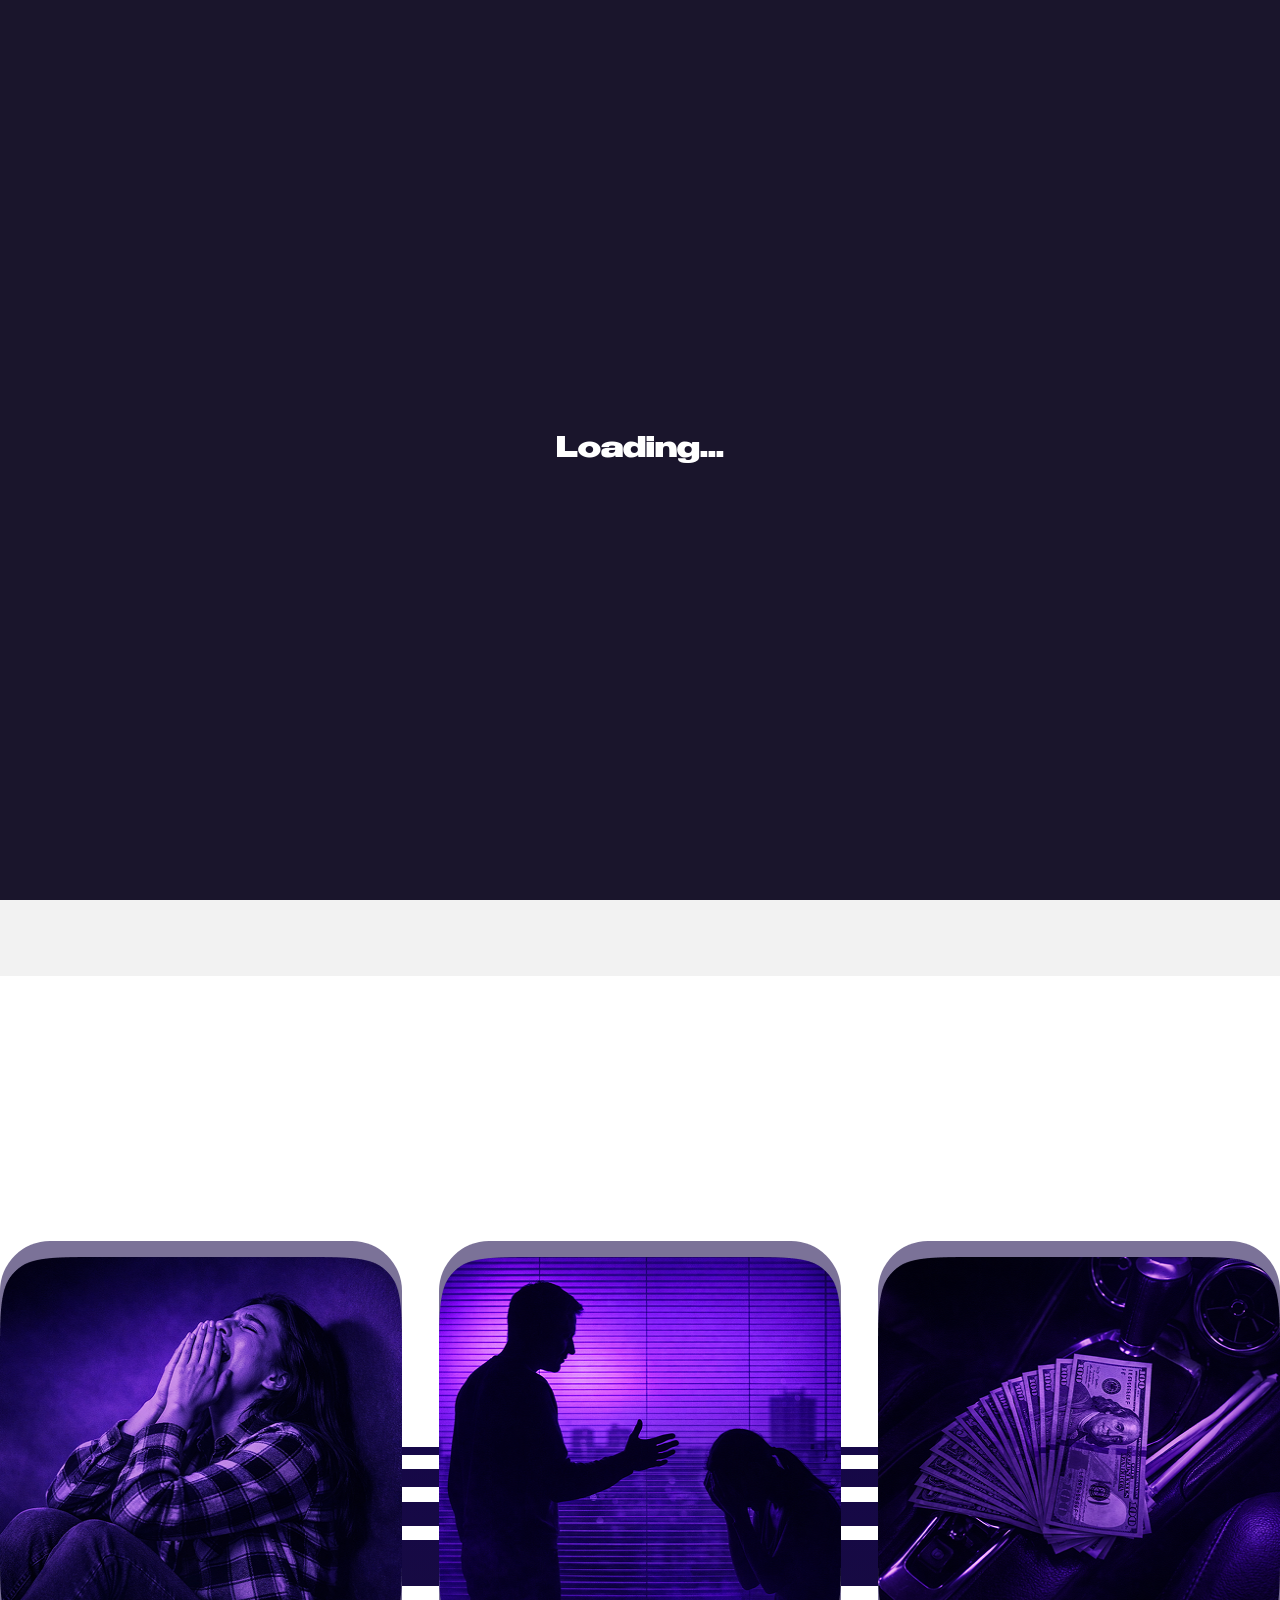
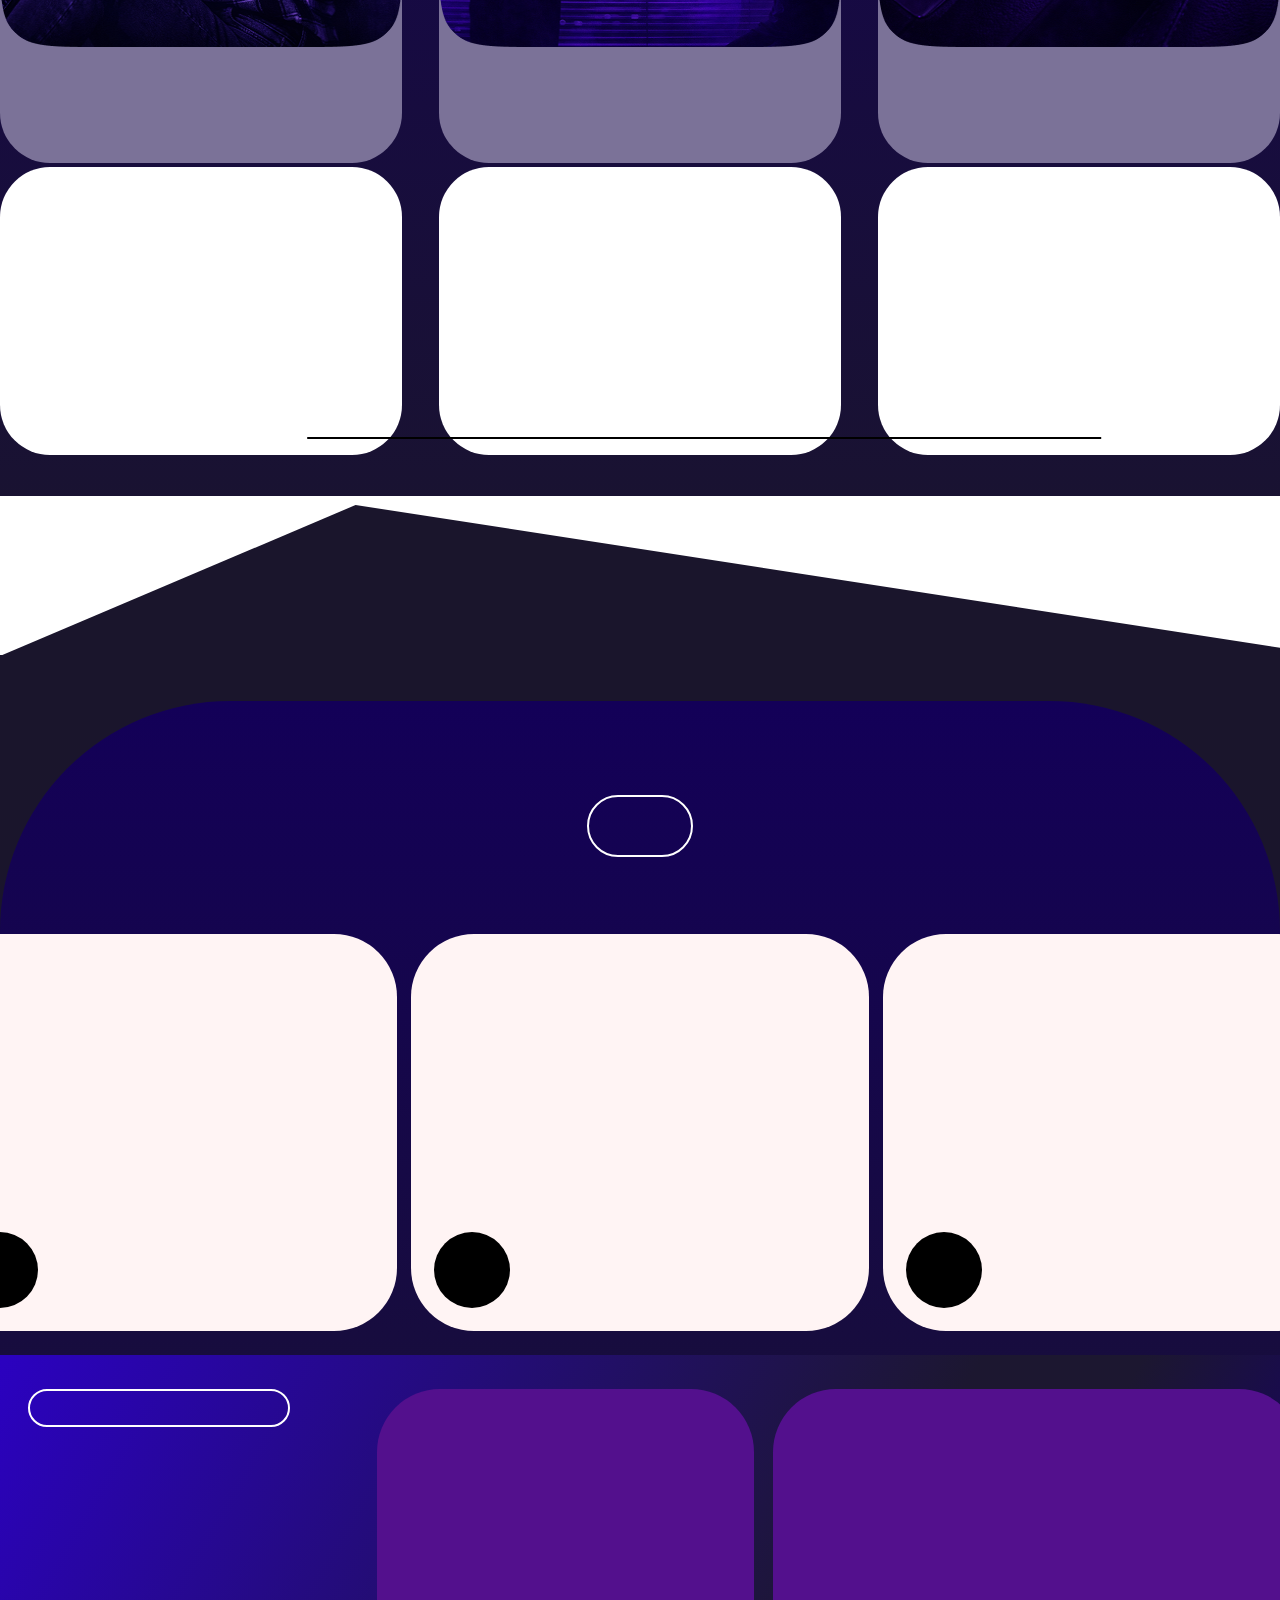
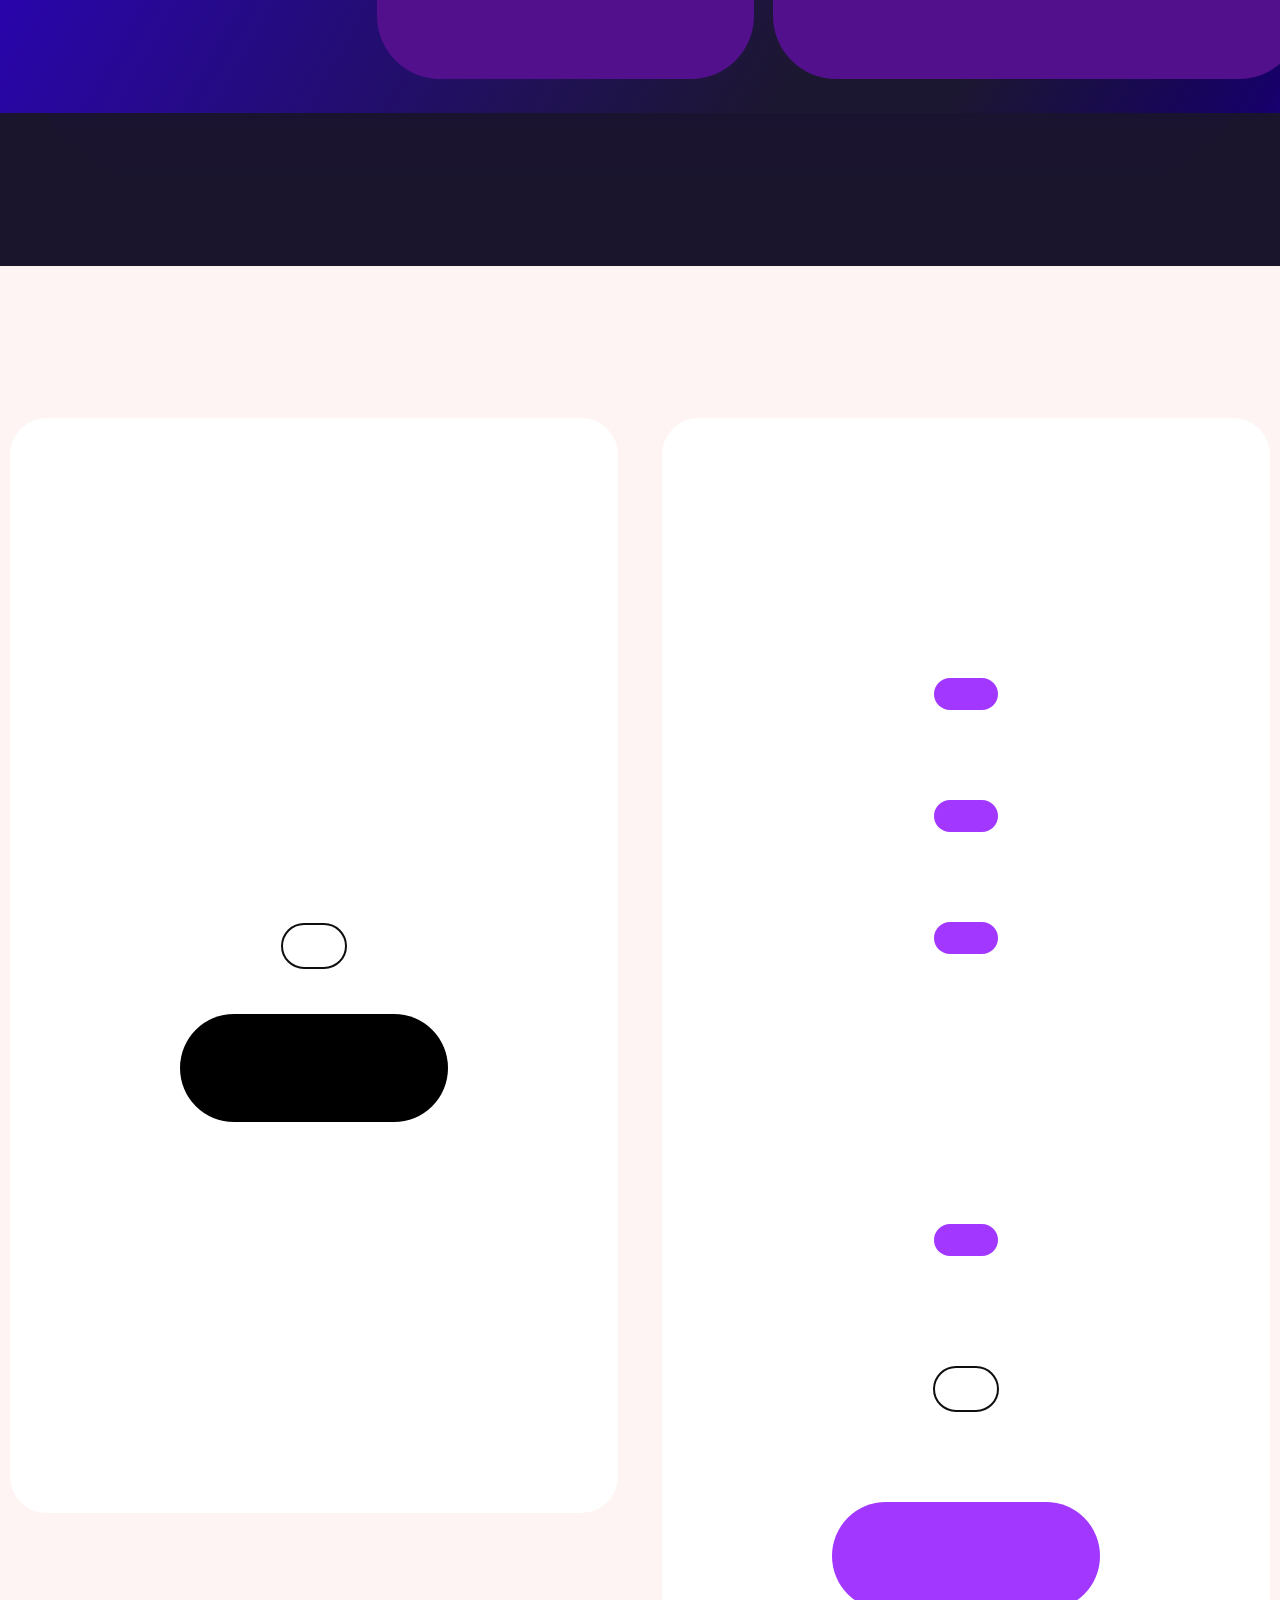
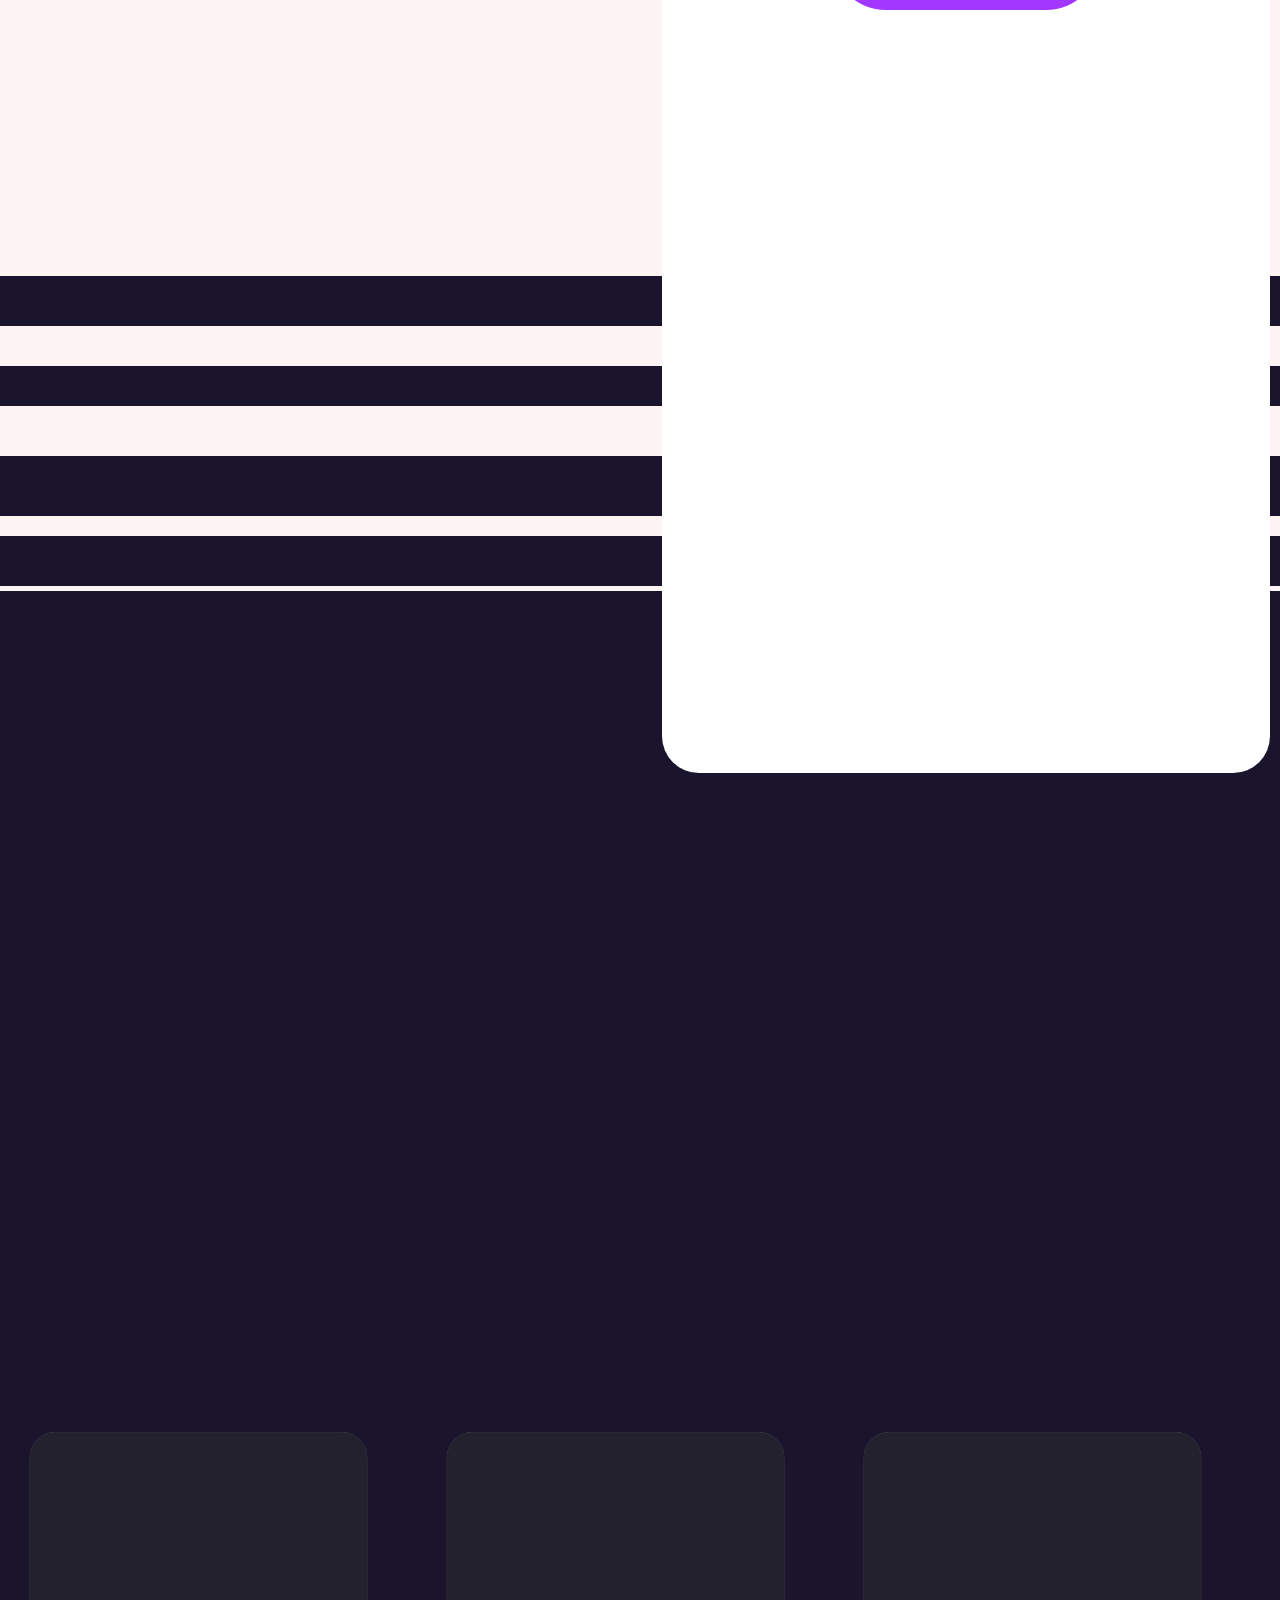
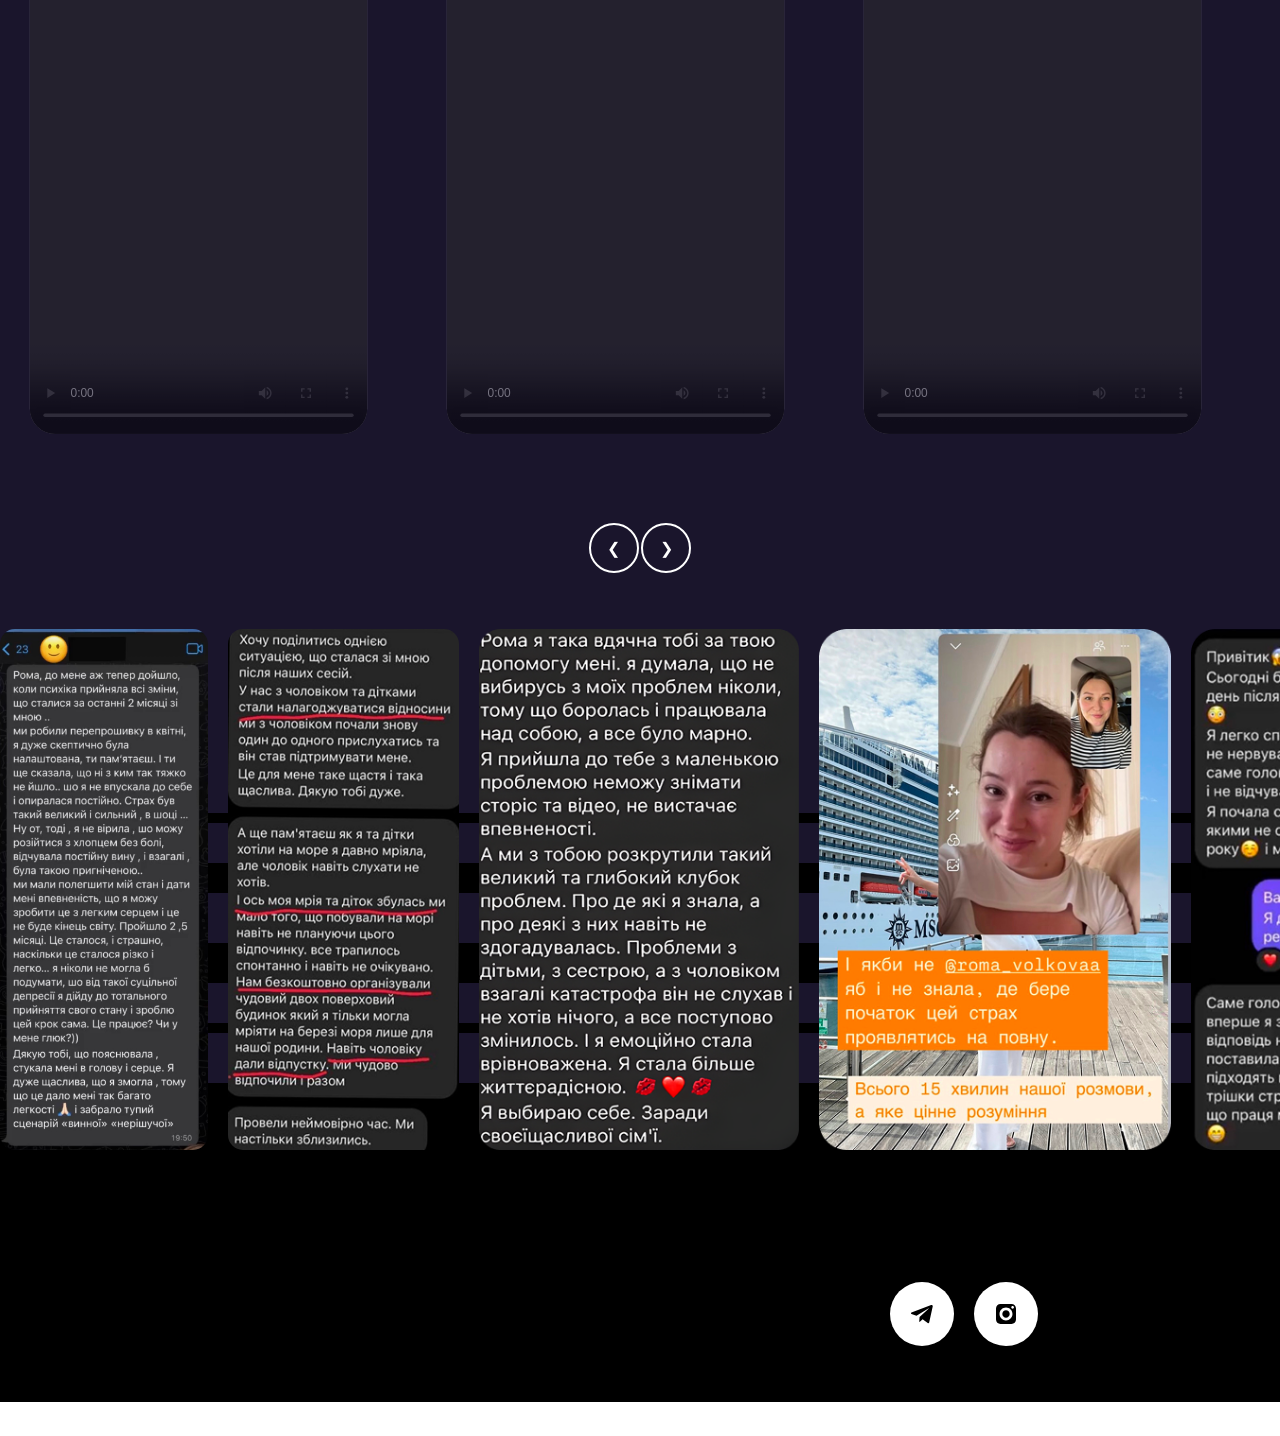
==== public/index.html @ 22ad7d25 "first commit" ====
<!doctype html>
<html>
  <head>
    <meta charset="UTF-8" />
    <title>Home</title>
    <meta name="viewport" content="width=device-width, initial-scale=1.0" />
    <link rel="stylesheet" href="./css/style.css" />
  </head>
  <body data-page="home">
    <div id="preloader">
      <div class="loader"></div>
      <!-- <p class="nickname">- Product by @tbhate</p> -->
    </div>

    <script src="/js/text.js"></script>

    <header>
      <section id="main" class="header-nav">
        <ul class="header-list">
          <li class="active">
            <a href="#main"><p data-key="h1"></p></a>
          </li>
          <li>
            <a href="#who"><p data-key="h2"></p></a>
          </li>
          <li>
            <a href="#what"><p data-key="h3"></p></a>
          </li>
          <li>
            <a href="#format"><p data-key="h4"></p></a>
          </li>
          <li>
            <a href="#gallery"><p data-key="h5"></p></a>
          </li>
          <li class="nav-mobile">
            <a href="#main"><img src="./image/mobile-icon.svg" alt="" /></a>
          </li>
          <li class="mobile-burger">
            <button id="burger-btn"></button>
          </li>
        </ul>
        <!--  -->
        <div class="mobile-menu" id="mobile-menu">
          <div class="mobile-menu-content">
            <nav>
              <ul class="burger-list">
                <li class="burger-main">
                  <a class="burger-logo" href="#main"
                    ><img src="./image/mobile-icon.svg" alt=""
                  /></a>
                  <button class="close-btn" id="close-btn">✕</button>
                </li>
                <li class="burger-active">
                  <a href="#main"><p data-key="h1"></p></a>
                </li>
                <li>
                  <a href="#who"><p data-key="h2"></p></a>
                </li>
                <li>
                  <a href="#what"><p data-key="h3"></p></a>
                </li>
                <li>
                  <a href="#format"><p data-key="h4"></p></a>
                </li>
                <li>
                  <a href="#gallery"><p data-key="h5"></p></a>
                </li>
                <li class="burger-btnt">
                  <a class="burger-arrow"  href="#">
                    <img src="./image/burger-arrow.svg" alt="" />
                  </a>
                  <p>Почати 3-денний старт</p>
                </li>
                <li class="burger-link">
                  <div>
                    <p></p>
                    <p></p>
                  </div>
                  
                </li>
              </ul>
            </nav>
          </div>
        </div>
        <!--  -->
        <ul class="header-second-list">
          <li>
            <a href="https://t.me/romochka11">
              <img src="./image/telegram.svg" alt="" />
            </a>
          </li>
          <li>
            <a href="https://www.instagram.com/r__volkova">
              <img src="./image/insta.svg" alt="" />
            </a>
          </li>
        </ul>
      </section>
      <section class="main-sect">
        <div class="main-num">
          <div class="left-text">
            <p class="main-number" data-key="m1"></p>
            <p class="main-text" data-key="m2"></p>
          </div>
          <div class="right-text">
            <p class="main-number" data-key="m3"></p>
            <p class="main-text" data-key="m4"></p>
          </div>
        </div>
        <div class="main-rightblock">
          <div class="right-arrow">
            <img src="./image/arrow.svg" alt="" />
          </div>
          <p class="rg-text" data-key="m5"></p>
          <p class="rg-mun" data-key="m6"></p>
        </div>
        <div class="main-block-text">
          <h2 data-key="m7"></h2>
          <div class="main-first-text">
            <p class="main-f-text" data-key="m8"></p>
            <p class="main-s-text" data-key="m11"></p>
          </div>
          <div>
            <span class="main-line"></span>
            <p class="main-f2-text" data-key="m9"></p>
          </div>
          <p class="main-small-text" data-key="m10"></p>
        </div>
        <!--  mobile -->
        <img class="main-mobile-img" src="./image/mobile-bg.png" alt="" />
        <div class="main-mob-block">
          <p>01</p>
          <h2>Ти живеш так, як мислиш</h2>
          <p>02</p>
          <h2>
            Хочеш іншу реальність — <br />
            зміни мислення
          </h2>
          <div class="main-mob-line">
            <img src="./image/arrow.svg" alt="" />
          </div>
          <p class="main-mob-text">Почати 3-денний старт</p>
        </div>
        <p class="main-mob-s-text">
          <span> Наставництво з Ромою </span>змінює<br />
          корінь підсвідомої програми. <br />
          Відчуй зміни <span>вже протягом 3 днів.</span>
        </p>
        <!-- mobile -->
      </section>
    </header>
    <main>
      <section id="who" class="who">
        <div>
          <h2 class="who-main-text text left" data-key="s1"></h2>
          <h2 class="who-main-text-s text right" data-key="s2"></h2>
        </div>
        <div class="desctop">
          <div class="who-card-list">
            <div class="who-card">
              <img src="./image/card-1.png" alt="" />
              <div class="who-text-card">
                <p class="who-card-num" data-key="b1"></p>
                <p class="who-card-text" data-key="b2"></p>
              </div>
            </div>
            <div class="who-card">
              <img src="./image/card-2.png" alt="" />
              <div class="who-text-card">
                <p class="who-card-num" data-key="b3"></p>
                <p class="who-card-text" data-key="b4"></p>
              </div>
            </div>
            <div class="who-card">
              <img src="./image/card-3.png" alt="" />
              <div class="who-text-card">
                <p class="who-card-num" data-key="b5"></p>
                <p class="who-card-text" data-key="b6"></p>
              </div>
            </div>
          </div>
          <div class="who-seccard-list">
            <div class="who-seccard">
              <p data-key="b11"></p>
              <p data-key="b12"></p>
              <p data-key="b13"></p>
              <p data-key="b14"></p>
              <p data-key="b15"></p>
              <p data-key="b16"></p>
            </div>
            <div class="who-seccard">
              <p data-key="b21"></p>
              <p data-key="b22"></p>
              <p data-key="b23"></p>
              <p data-key="b24"></p>
              <p data-key="b25"></p>
              <p data-key="b26"></p>
            </div>
            <div class="who-seccard">
              <p data-key="b31"></p>
              <p data-key="b32"></p>
              <p data-key="b33"></p>
              <p data-key="b34"></p>
              <p data-key="b35"></p>
              <p data-key="b36"></p>
              <p data-key="b37"></p>
            </div>
          </div>
        </div>
        <!--  -->

        <div class="carousel">
          <div class="carousel-track">
            <div class="card">
              <div class="carusel-up">
                <img src="./image/card-1.png" alt="" />
                <div class="who-text-card">
                  <p class="who-card-num" data-key="b1"></p>
                  <p class="who-card-text" data-key="b2"></p>
                </div>
              </div>
              <div class="carusel-down">
                <p data-key="b11"></p>
                <p data-key="b12"></p>
                <p data-key="b13"></p>
                <p data-key="b14"></p>
                <p data-key="b15"></p>
                <p data-key="b16"></p>
              </div>
            </div>
            <div class="card">
              <div class="carusel-up">
                <img src="./image/card-2.png" alt="" />
                <div class="who-text-card">
                  <p class="who-card-num" data-key="b3"></p>
                  <p class="who-card-text" data-key="b4"></p>
                </div>
              </div>
              <div class="carusel-down">
                <p data-key="b21"></p>
                <p data-key="b22"></p>
                <p data-key="b23"></p>
                <p data-key="b24"></p>
                <p data-key="b25"></p>
                <p data-key="b26"></p>
              </div>
            </div>
            <div class="card">
              <div class="carusel-up">
                <img src="./image/card-3.png" alt="" />
                <div class="who-text-card">
                  <p class="who-card-num" data-key="b5"></p>
                  <p class="who-card-text" data-key="b6"></p>
                </div>
              </div>
              <div class="carusel-down">
                <p data-key="b31"></p>
                <p data-key="b32"></p>
                <p data-key="b33"></p>
                <p data-key="b34"></p>
                <p data-key="b35"></p>
                <p data-key="b36"></p>
                <p data-key="b37"></p>
              </div>
            </div>
          </div>
        </div>
        <!--  -->
        <p class="who-foot-text" data-key="b7"></p>
        <span class="who-line"></span>
        <p class="who-foot-sectext" data-key="b8"></p>
      </section>
      <section id="what" class="what-this">
        <svg
          class="hero-shape-mobile"
          viewBox="0 0 1440 200"
          preserveAspectRatio="none"
        >
          <path d="M0,191 L400,100  L1500,191 Z"></path>
        </svg>
        <svg
          class="hero-shape"
          viewBox="0 0 1440 200"
          preserveAspectRatio="none"
        >
          <path d="M0,191 L400,40  L1500,191 Z"></path>
        </svg>
        <h2 class="what-title text left" data-key="q1"></h2>

        <div class="what-container">
          <h3 class="what-container-title active" data-key="q2"></h3>
          <div class="what-cont-cont">
            <div class="what-card-num">
              <div>
                <p class="what-text-1" data-key="q3"></p>
                <p class="what-text-2" data-key="q4"></p>
                <p class="what-text-3" data-key="q5"></p>
              </div>
              <div>
                <p class="what-text-1" data-key="q6"></p>
                <p class="what-text-2" data-key="q7"></p>
                <p class="what-text-3" data-key="q8"></p>
              </div>
              <div>
                <p class="what-text-1" data-key="q9"></p>
                <p class="what-text-2" data-key="q10"></p>
                <p class="what-text-3" data-key="q11"></p>
              </div>
            </div>
            <div class="what-card-num-sec">
              <div class="what-first-block">
                <p class="what-sectitle active" data-key="q12"></p>
                <p class="what-second-text" data-key="q13"></p>
              </div>
              <div class="what-sectext">
                <p class="what-textfirst" data-key="q14"></p>
              </div>
              <div class="what-sectext second">
                <p class="what-sec" data-key="q15"></p>
              </div>
            </div>
          </div>
        </div>
        <div id="format" class="what-footer">
          <p class="whatw" data-key="q16"></p>
          <h2 data-key="q17"></h2>
          <p class="whatq" data-key="q18"></p>
        </div>
      </section>
      <section class="format">
        <div class="format-cont">
          <div class="format-first">
            <img class="format-img" src="./image/format1.png" alt="" />
            <h3 data-key="w1"></h3>
            <p data-key="w2"></p>
            <p data-key="w3"></p>
            <p data-key="w4"></p>
            <p data-key="w5"></p>
            <p data-key="w6"></p>
            <p data-key="w7"></p>
            <p class="active-black" data-key="w8"></p>
            <button class="format-button" data-key="w9"></button>
            <p data-key="w10"></p>
          </div>
          <div class="format-second">
            <img class="format-img" src="./image/fortmat2.png" alt="" />
            <h3 data-key="ww1"></h3>
            <p data-key="ww2"></p>
            <p class="purple" data-key="ww3"></p>
            <p data-key="ww4"></p>
            <p class="purple" data-key="ww5"></p>
            <p data-key="ww6"></p>
            <p class="purple" data-key="ww7"></p>
            <p data-key="ww8"></p>
            <p data-key="ww9"></p>
            <p data-key="ww10"></p>
            <p data-key="ww11"></p>
            <p data-key="ww12"></p>
            <p class="purple" data-key="ww13"></p>
            <p data-key="ww14"></p>
            <p class="active-black" data-key="ww15"></p>
            <p data-key="ww16"></p>
            <button class="format-button purple-btn" data-key="ww17"></button>
            <p class="white-terxt" data-key="ww18"></p>
          </div>
          <p class="format-logoname" data-key="ww19"></p>
        </div>
      </section>
      <section id="gallery" class="gallery">
        <h2 class="who-main-text text left" data-key="t1"></h2>
        <img src="" alt="" />
        <h2 class="who-main-text-s white-terxt text right" data-key="t2"></h2>

        <div class="gallery-wrapper">
          <div class="gallery-container">
            <ul class="gallery-list">
              <li class="gallery-card">
                <video class="video" src="./image/video1.MOV" controls></video>
              </li>
              <li class="gallery-card">
                <video class="video" src="./image/video2.MOV" controls></video>
              </li>
              <li class="gallery-card">
                <video class="video" src="./image/video3.MOV" controls></video>
              </li>
              <li class="gallery-card">
                <video class="video" src="./image/video4.MOV" controls></video>
              </li>
              <li class="gallery-card">
                <video class="video" src="./image/video5.MOV" controls></video>
              </li>
            </ul>
          </div>
          <button class="btn-scrol left-scrol">&#10094;</button>
          <button class="btn-scrol right-scrol">&#10095;</button>
        </div>
      </section>
    </main>
    <footer class="footer">
      <div class="photo-carousel">
        <div class="photo-track">
          <ul class="gallery-photo-list">
            <li class="gallery-card-photo">
              <img src="./image/photo1.jpg" alt="" />
            </li>
            <li class="gallery-card-photo">
              <img src="./image/photo2.png" alt="" />
            </li>
            <li class="gallery-card-photo">
              <img src="./image/photo3.png" alt="" />
            </li>
            <li class="gallery-card-photo">
              <img src="./image/photo4.png" alt="" />
            </li>
            <li class="gallery-card-photo">
              <img src="./image/photo5.png" alt="" />
            </li>
            <li class="gallery-card-photo">
              <img src="./image/photo6.png" alt="" />
            </li>
            <li class="gallery-card-photo">
              <img src="./image/photo7.png" alt="" />
            </li>
          </ul>

          <!-- 🔥 копия (обязательно) -->
          <ul class="gallery-photo-list">
            <li class="gallery-card-photo">
              <img src="./image/photo1.jpg" alt="" />
            </li>
            <li class="gallery-card-photo">
              <img src="./image/photo2.png" alt="" />
            </li>
            <li class="gallery-card-photo">
              <img src="./image/photo3.png" alt="" />
            </li>
            <li class="gallery-card-photo">
              <img src="./image/photo4.png" alt="" />
            </li>
            <li class="gallery-card-photo">
              <img src="./image/photo5.png" alt="" />
            </li>
            <li class="gallery-card-photo">
              <img src="./image/photo6.png" alt="" />
            </li>
            <li class="gallery-card-photo">
              <img src="./image/photo7.png" alt="" />
            </li>
          </ul>
        </div>
      </div>
      <div class="footer-down">
        <ul class="footer-nav">
          <li>
            <a href=""><p data-key="h1"></p></a>
          </li>
          <li>
            <a href=""><p data-key="h2"></p></a>
          </li>
          <li>
            <a href=""><p data-key="h3"></p></a>
          </li>
          <li>
            <a href=""><p data-key="h4"></p></a>
          </li>
          <li>
            <a href=""><p data-key="h5"></p></a>
          </li>
          <li>
            <a href=""><p data-key="h6"></p></a>
          </li>
        </ul>
        <div class="footer-name">
          <p style="font-weight: 700" data-key="t3"></p>
          <p style="font-weight: 400" data-key="t4"></p>
        </div>
        <div class="footer-design">
          <p data-key="t5"></p>
          <p data-key="t6"></p>
        </div>
        <ul class="header-second-list">
          <li>
            <a href="https://t.me/romochka11">
              <img src="./image/telegram.svg" alt="" />
            </a>
          </li>
          <li>
            <a href="https://www.instagram.com/r__volkova">
              <img src="./image/insta.svg" alt="" />
            </a>
          </li>
        </ul>
      </div>
    </footer>
    <div class="white-footer">
      <!-- white bg -->
    </div>
    <script src="/js/gallery.js"></script>
    <script src="/js/modal.js"></script>

    <script src="/js/content.js"></script>
    <script src="/js/animation.js"></script>
  </body>
</html>
---- public/css/style.css ----
@font-face {
  font-family: "Benzin-ExtraBold";
  src: url("../fonts/benzin-extrabold.eot"); /* IE 9 Compatibility Mode */
  src:
    url("../fonts/benzin-extrabold.eot?#iefix") format("embedded-opentype"),
    /* IE < 9 */ url("../fonts/benzin-extrabold.woff2") format("woff2"),
    /* Super Modern Browsers */ url("../fonts/benzin-extrabold.woff")
      format("woff"),
    /* Firefox >= 3.6, any other modern browser */
      url("../fonts/benzin-extrabold.ttf") format("truetype"),
    /* Safari, Android, iOS */
      url("../fonts/benzin-extrabold.svg#benzin-extrabold") format("svg"); /* Chrome < 4, Legacy iOS */
}

@import url("https://fonts.googleapis.com/css2?family=Inter:wght@400;500;600;700&display=swap");

html {
  font-family: "Inter", sans-serif;
}
html {
  scroll-behavior: smooth;
}
/* 
WWWWWWWWWWWWWWWWWWWWWWWWWWWWWWWWWWWW
WWWWWWWWWWWWWWWWWWWWWWWWWWWWWWWWWWWWW
wWWWWWWWWWWWWWWWWWWWWWWWWWWWWWWWWWWWW
WWWWWWWWWWWWWWWWWWWWWWWWWWWWWWWWWWWWW
wWWWWWWWWWWWWWWWWWWWWWWWWWWWWWWWWWWW
WWWWWWWWWWWWWWWWWWWWWWWWWWWWWWWWWWW
WWWWWWWWWWWWWWWWWWWWWWWWWWWWWWWWWW
WWWWWWWWWWWWWWWWWWWWWWWWWWWWWWWWWWWW
 */
*,
*::before,
*::after {
  box-sizing: border-box;
}

body,
h1,
h2,
h3,
h4,
p,
figure,
blockquote,
dl,
dd {
  margin: 0;
}

img,
picture,
video,
canvas,
svg {
  display: block;
  max-width: 100%;
}

ul,
ol {
  list-style: none;
  padding: 0;
}

a {
  text-decoration: none;
  color: inherit;
}

button,
input,
textarea,
select {
  font: inherit;
}

html:focus-within {
  scroll-behavior: smooth;
}

body {
  min-height: 100vh;
  text-rendering: optimizeSpeed;
  background-color: #f2f2f2;
  font-family: "Inter", sans-serif;
}
/* load */
#preloader {
  position: fixed;
  top: 0;
  left: 0;
  width: 100%;
  height: 100%;

  background: #1a152c; /* фон */
  display: flex;
  align-items: center;
  justify-content: center;

  z-index: 9999;
  transition: opacity 0.5s ease;
}

/* анимация загрузки */
.loader {
  font-weight: 300;
  font-family: "Benzin-ExtraBold";
  font-size: 28px;
  animation: l1 1s linear infinite alternate;
  color: #fff;
}
.loader:before {
  content: "Loading...";
}
@keyframes l1 {
  to {
    opacity: 0.5;
  }
}

/* скрытие */
#preloader.hide {
  opacity: 0;
  pointer-events: none;
}
.nickname {
  font-family: "Benzin-ExtraBold";
  font-size: 12px;
  position: absolute;
  bottom: 10px;
  left: 10px;

  color: #ffffff6e; /* полупрозрачный белый */
  text-shadow: 0 1px 2px rgba(0, 0, 0, 0.5); /* легкая тень для читаемости */
  letter-spacing: 0.5px; /* чуть больше расстояния между буквами */
  font-style: italic; /* слегка курсив для эстетики */
  pointer-events: none; /* чтобы текст не мешал кликам */
  transition: opacity 0.3s; /* плавная анимация при наведении */
}
/* 
 */

.mobile-menu {
  position: fixed;
  top: 0;
  left: 0;
  width: 100%;
  height: 100%;

  /* затемнение фона */

  opacity: 0;
  pointer-events: none;
  transition: 0.3s;
  z-index: 999;
}

.mobile-menu.active {
  opacity: 1;
  pointer-events: all;
}

/* САМО МЕНЮ */
.mobile-menu-content {
  position: absolute;
  top: 0;
  right: 0;

  width: 100%;
  height: 100%;
  background: white;

  padding: 20px;

  /* ВАЖНО: старт за экраном */
  transform: translateX(100%);
  transition: transform 0.3s ease;
}

/* когда открыто */
.mobile-menu.active .mobile-menu-content {
  transform: translateX(0);
}

.close-btn {
  background: none;
  border: none;
  font-size: 24px;
  cursor: pointer;
}

.mobile-menu ul {
  list-style: none;
  padding: 0;
  margin-top: 40px;
}

.mobile-menu li {
  margin-bottom: 20px;
}

.mobile-menu a {
  font-size: 22px;
  text-decoration: none;
}
.burger-list{
  display: flex;
  flex-direction: column;
  align-items: center;
  gap: 35px;
}
.burger-logo{
  width: 82px;
  height: 22px;
}
.burger-main{
  display: flex;
  justify-content: space-between;
  align-items: center;
 gap: calc(100vw - 160px);
}
.burger-active{
  color: #A238FF;
  padding: 18px 42px;
  border: 2px solid #A238FF;
  border-radius: 999px;
}
.burger-btnt{
  display: flex;
  align-items: center;
  justify-content: center;
  gap: 22px;
  padding: 22px 30px;
  border: 2px solid #e4e4e4;
  border-radius: 999px;
}
.burger-btnt p{
  font-weight: 400;
  color: #5B5B5B;
  font-size: 11px;
}
.burger-arrow{
  display: flex;
  align-items: center;
  justify-content: center;
  padding: 32px;
  border-radius: 999px;
  border: 2px solid #000;
}


/* animation
WWWWWWWWWWWWWWWWWWWWWWWWWWWWWWWWWWWW
WWWWWWWWWWWWWWWWWWWWWWWWWWWWWWWWWWWWW
wWWWWWWWWWWWWWWWWWWWWWWWWWWWWWWWWWWWW
WWWWWWWWWWWWWWWWWWWWWWWWWWWWWWWWWWWWW
wWWWWWWWWWWWWWWWWWWWWWWWWWWWWWWWWWWW
WWWWWWWWWWWWWWWWWWWWWWWWWWWWWWWWWWW
WWWWWWWWWWWWWWWWWWWWWWWWWWWWWWWWWW
WWWWWWWWWWWWWWWWWWWWWWWWWWWWWWWWWWWW */
.text {
  opacity: 0;
  transition:
    transform 1.5s ease,
    opacity 2.1s ease;
}

/* слева */
.text.left {
  transform: translateX(calc(-50% - 120px));
}

/* справа */
.text.right {
  transform: translateX(calc(-50% + 120px));
}

.text.show {
  opacity: 1;
  transform: translateX(-50%);
}

@media (max-width: 768px) {
  .text.show {
    opacity: 1;
    transform: none;
  }
}

/*  
WWWWWWWWWWWWWWWWWWWWWWWWWWWWWWWWWWWW
WWWWWWWWWWWWWWWWWWWWWWWWWWWWWWWWWWWWW
wWWWWWWWWWWWWWWWWWWWWWWWWWWWWWWWWWWWW
WWWWWWWWWWWWWWWWWWWWWWWWWWWWWWWWWWWWW
wWWWWWWWWWWWWWWWWWWWWWWWWWWWWWWWWWWW
WWWWWWWWWWWWWWWWWWWWWWWWWWWWWWWWWWW
WWWWWWWWWWWWWWWWWWWWWWWWWWWWWWWWWW
WWWWWWWWWWWWWWWWWWWWWWWWWWWWWWWWWWWW*/
header {
  background-image: url(/image/bgmain.png);
  background-size: cover;
  background-position: center;
  min-height: 580px;
}

.header-nav {
  padding: 20px 100px 0px 100px;
  display: flex;
  justify-content: space-between;
  align-items: center;
}
.header-list {
  display: flex;
  gap: 5px;
}
.header-list p {
  padding: 15px 30px 15px 30px;

  color: #ffffff;
  font-weight: 600;
}
.header-list li {
  transition: transform 0.3s ease;
}
.header-list li:hover {
  transform: scale(1.07);
}
.active {
  border: 2px solid #ffffff;
  border-radius: 999px;
}
.header-second-list {
  display: flex;
  gap: 20px;
}
.header-second-list a {
  border-radius: 999px;
  display: flex;
  width: 100%;
  height: 100%;
  justify-content: center;
  align-items: center;
}
.header-second-list li {
  transition: transform 0.3s ease;
  background-color: #ffffff;
  width: 64px;
  height: 64px;
  border-radius: 999px;
}
.header-second-list li:hover {
  transform: scale(1.07);
}
.nav-mobile {
  display: none;
}
.mobile-burger {
  display: none;
}

@media (max-width: 700px) {
  .header-list {
    width: 100%;
    gap: 0;
    justify-content: space-between;
    padding: 24px 30px;
  }
  .header-list li {
    display: none;
  }

  .header-list li:nth-last-child(-n + 2) {
    display: block;
  }
  .header-second-list {
    display: none;
  }
  header {
    background-image: none;
    background-color: #fff;
  }
  .header-nav {
    padding: 0;
  }
}
/*  
WWWWWWWWWWWWWWWWWWWWWWWWWWWWWWWWWWWW
WWWWWWWWWWWWWWWWWWWWWWWWWWWWWWWWWWWWW
wWWWWWWWWWWWWWWWWWWWWWWWWWWWWWWWWWWWW
WWWWWWWWWWWWWWWWWWWWWWWWWWWWWWWWWWWWW
wWWWWWWWWWWWWWWWWWWWWWWWWWWWWWWWWWWW
WWWWWWWWWWWWWWWWWWWWWWWWWWWWWWWWWWW
WWWWWWWWWWWWWWWWWWWWWWWWWWWWWWWWWW
WWWWWWWWWWWWWWWWWWWWWWWWWWWWWWWWWWWW*/
.main-sect {
  position: relative;
  padding: 0px 150px;
  height: 860px;
}
.main-sect {
  opacity: 0;
  transform: translateY(20px);
  animation: fadeIn 2.3s ease forwards;
  animation-delay: 1.5s;
}

@keyframes fadeIn {
  to {
    opacity: 1;
    transform: translateY(0);
  }
}
.main-num {
  position: relative;
  width: 583px;
  height: 255px;
}

.main-number {
  color: #b770f5;
  font-weight: 400;
  font-size: 52px;
}
.main-text {
  color: #ffffff;
  font-weight: 800;
  font-size: 29px;
}

.left-text .main-text {
  width: 260px;
}
.right-text {
  right: 0;
  top: 110px;
  position: absolute;
  margin-left: auto;
  text-align: right;
}
.main-rightblock {
  display: flex;
  justify-content: center;
  flex-direction: column;
  align-items: center;
  gap: 25px;
  position: absolute;
  top: 110px;
  right: 130px;
}

.right-arrow {
  display: flex;
  justify-content: center;
  align-items: center;
  width: 136px;
  height: 136px;
  border-radius: 999px;
  border: 3px solid #ffdeb1;
}
.rg-text {
  font-size: 29px;
  font-weight: 500;
  width: 160px;
  color: #ffffff;
  text-align: center;
}
.rg-mun {
  color: #b770f5;
  font-weight: 400;
  font-size: 52px;
}
.main-block-text {
  padding: 0 150px;
  position: absolute;
  bottom: 0;
  left: 50%;
  transform: translateX(-50%);
  max-width: 1900px;
  width: 100%;
  height: 376px;
}
.main-block-text h2 {
  color: #ffffff;
  font-weight: 700;
  font-size: 40px;
}

.main-first-text {
  display: flex;
  align-items: center;
  gap: 60px;
}
.main-f-text {
  font-weight: 400;
  font-size: 130px;
  color: #ffffff;
  font-family: "Benzin-ExtraBold";
}

.main-s-text {
  font-weight: 700;
  font-size: 22px;
  color: #ffffff;
}
.main-line {
  height: 6px;
  width: calc(100% - 1150px);
  top: 253px;
  position: absolute;
  background: linear-gradient(90deg, #ffffff00, #ffffff);
}
.main-f2-text {
  font-weight: 400;
  font-size: 130px;
  color: #ffffff;
  text-align: right;
  font-family: "Benzin-ExtraBold";
  position: absolute;
  bottom: 34px;
  right: 150px;
}
.main-small-text {
  font-weight: 700;
  font-size: 19px;
  color: #ffffff;
  position: absolute;
  bottom: 40px;
}
.main-mobile-img {
  display: none;
}
.main-mob-block {
  display: none;
}
.main-mob-s-text {
  display: none;
}
@media (max-width: 700px) {
  .main-sect {
    padding: 0;
  }
  .main-num {
    display: none;
  }
  .right-text {
    display: none;
  }
  .main-rightblock {
    display: none;
  }
  .main-block-text {
    top: 0;
  }
  .main-f-text {
    font-size: 40px;
    color: #a238ff;
  }
  .main-f2-text {
    font-size: 40px;
    color: #000;
    top: 48px;
    transform: translateX(-50%);
    left: 32%;
  }
  .main-s-text {
    display: none;
  }
  .main-block-text {
    padding: 0;
    display: flex;
    flex-direction: column;
    padding-left: 30px;
  }
  .main-block-text h2 {
    transform: translateY(10px);
    width: auto;
    color: #000;
    font-size: 8px;
    letter-spacing: 30%;
  }
  .main-line {
    top: 77px;
    background: linear-gradient(90deg, #00000000, #000);
    width: 33px;
    height: 3px;
  }
  .main-sect {
    height: 558px;
  }
  .main-small-text {
    display: none;
  }
  .main-mobile-img {
    display: block;
    padding-top: 130px;
  }
  .main-mob-block {
    border-radius: 20px;

    width: 151px;
    height: 399px;
    display: flex;
    flex-direction: column;
    justify-content: center;
    align-items: center;
    text-align: center;
    gap: 20px;
    position: absolute;
    top: 150px;
    left: 17px;
    background: linear-gradient(90deg, #1a152c, #130058);
  }
  .main-mob-block p {
    color: #656565;
    font-size: 18px;
    font-weight: 400;
    letter-spacing: -0.06em;
  }
  .main-mob-block h2 {
    color: #fff;
    font-size: 17px;
    font-weight: 500;
    letter-spacing: -0.06em;
  }
  .main-mob-block p:last-child {
    font-size: 11px;
  }
  .main-mob-line {
    border: 2px #ffdeb1 solid;
    border-radius: 999px;
    width: 87px;
    height: 87px;
    display: flex;
    justify-content: center;
    align-items: center;
  }
  .main-mob-s-text {
    display: block;
    position: absolute;
    font-size: 13px;
    font-weight: 500;
    color: #575757;
    padding-top: 20px;
    left: 190px;
  }
  .main-mob-s-text span {
    font-weight: 600;
    color: #000;
  }
}
/* who? 
WWWWWWWWWWWWWWWWWWWWWWWWWWWWWWWWWWWW
WWWWWWWWWWWWWWWWWWWWWWWWWWWWWWWWWWWWW
wWWWWWWWWWWWWWWWWWWWWWWWWWWWWWWWWWWWW
WWWWWWWWWWWWWWWWWWWWWWWWWWWWWWWWWWWWW
wWWWWWWWWWWWWWWWWWWWWWWWWWWWWWWWWWWW
WWWWWWWWWWWWWWWWWWWWWWWWWWWWWWWWWWW
WWWWWWWWWWWWWWWWWWWWWWWWWWWWWWWWWW
WWWWWWWWWWWWWWWWWWWWWWWWWWWWWWWWWWWW*/

.who {
  position: relative;
  padding-top: 265px;
  background:
    linear-gradient(#ffffff, #ffffff) center 0px / 100% 471px no-repeat,
    linear-gradient(#ffffff, #ffffff) center 479px / 100% 14px no-repeat,
    linear-gradient(#ffffff, #ffffff) center 511px / 100% 15px no-repeat,
    linear-gradient(#ffffff, #ffffff) center 550px / 100% 14px no-repeat,
    linear-gradient(#ffffff, #ffffff) center 610px / 100% 14px no-repeat,
    linear-gradient(#ffffff, #ffffff) center 1120px / 100% 900px no-repeat,
    linear-gradient(to bottom, #130058, #1a152c);
}

.who-main-text {
  font-family: "Benzin-ExtraBold";
  font-weight: 400;
  font-size: 86px;
  color: #b770f5;
  position: absolute;
  top: 58px;
  left: 42%;
  transform: translateX(-50%);
}
.who-main-text-s {
  font-family: "Benzin-ExtraBold";
  font-weight: 400;
  font-size: 86px;
  color: black;
  position: absolute;
  top: 149px;
  left: 58%;
  transform: translateX(-50%);
}
.who-card-list {
  display: flex;
  gap: 37px;
  justify-content: center;
}
.who-card {
  display: flex;
  padding-top: 16px;
  flex-direction: column;
  width: 436px;
  height: 522px;
  background-color: #7b7298;
  border-radius: 50px;
}
.who-card img {
  margin: auto;
  margin-bottom: 0;
  margin-top: 0;
  width: 410px;
  height: 390px;
  border-radius: 50px;
}
.who-text-card {
  padding-top: 15px;
  align-items: center;
  display: flex;
  gap: 48px;
  justify-content: left;
}
.who-card-num {
  margin-left: 40px;
  font-weight: 400;
  font-size: 72px;
  color: #ffffff;
}

.who-card-text {
  font-weight: 600;
  font-size: 32px;
  color: #ffffff;
  max-width: 222px;
}

.who-seccard-list {
  padding-top: 4px;
  display: flex;
  gap: 37px;
  justify-content: center;
}
.who-seccard {
  display: flex;
  gap: 28px;
  padding: 60px 39px 60px 39px;
  flex-direction: column;
  width: 436px;
  height: auto;
  border-radius: 50px;
  background-color: #ffffff;
}

.who-seccard p {
  font-weight: 400;
  font-size: 22px;
  color: #000;
  letter-spacing: -0.04em;
}
.who-foot-text {
  font-size: 33px;
  color: #000;
  letter-spacing: -0.06em;
  width: 344px;
  padding-bottom: 200px;
  margin-left: 320px;
}
.who-foot-sectext {
  position: absolute;
  bottom: 85px;
  font-size: 33px;
  color: #000;
  letter-spacing: -0.06em;
  width: 610px;
  text-align: end;
  left: 70%;
  transform: translateX(-50%);
}
.who-line {
  position: absolute;
  width: 62%;
  height: 2px;
  background-color: #000;
  bottom: 216px;

  left: 55%;
  transform: translateX(-50%);
}
.carousel {
  display: none;
}

@media (max-width: 700px) {
  .who {
    padding-top: 165px;
    background:
      linear-gradient(#ffffff, #ffffff) center 0px / 100% 271px no-repeat,
      linear-gradient(#ffffff, #ffffff) center 279px / 100% 14px no-repeat,
      linear-gradient(#ffffff, #ffffff) center 311px / 100% 15px no-repeat,
      linear-gradient(#ffffff, #ffffff) center 350px / 100% 14px no-repeat,
      linear-gradient(#ffffff, #ffffff) center 410px / 100% 14px no-repeat,
      linear-gradient(#fff4f4, #fff4f4) center 820px / 100% 1200px no-repeat,
      linear-gradient(to bottom, #130058, #1a152c);
  }
  .carousel {
    display: block;
  }
  .desctop {
    display: none;
  }
  .who-foot-text {
    margin-left: 29px;
    font-size: 15px;
    width: 160px;
    padding-bottom: 150px;
  }
  .who-foot-sectext {
    margin: 0;
    font-size: 15px;
    bottom: 90px;
    width: 270px;
    left: auto;
    right: 39px;
    transform: none;
  }
  .carusel-up {
    border-radius: 32px;
    background-color: #7a7297;
    padding: 10px;
    display: flex;
    justify-content: center;
    align-items: center;
    flex-direction: column;
  }
  .carusel-up img {
    width: 266px;
    height: 253px;
  }
  .who-card-num {
    font-size: 48px;
    margin: 0;
  }
  .who-card-text {
    max-width: 150px;
    font-size: 22px;
  }
  .who-text-card {
    gap: 30px;
  }
  .carusel-down {
    background-color: #fff;
    border-radius: 32px;
    margin-top: 10px;
    padding-left: 27px;
    padding-right: 20px;
    padding-bottom: 31px;
    padding-top: 12px;
  }
  .carusel-down p {
    font-weight: 400;
    letter-spacing: -0.06em;
    padding-top: 28px;
    font-size: 14px;
  }
  .who-line {
    bottom: 156px;
    height: 1px;
    width: 60%;
    left: auto;
    right: 39px;
    transform: none;
  }

  /*  */
  .carousel {
    overflow: hidden;
  }

  .carousel-track {
    display: flex;
    gap: 16px;

    overflow-x: auto;
    scroll-snap-type: x mandatory;

    padding-left: calc(50% - 140px); /* центрируем первый блок */

    padding-right: 16px;

    scroll-behavior: smooth;
  }

  /* скрываем скролл */
  .carousel-track::-webkit-scrollbar {
    display: none;
  }

  .card {
    flex: 0 0 280px; /* ширина блока */
    height: auto;
    background: none;

    scroll-snap-align: center;
    border-radius: 16px;
  }
  .card:last-child {
    margin-right: 70px;
  }
  /*  */
}

/*
WWWWWWWWWWWWWWWWWWWWWWWWWWWWWWWWWWWW
WWWWWWWWWWWWWWWWWWWWWWWWWWWWWWWWWWWWW
wWWWWWWWWWWWWWWWWWWWWWWWWWWWWWWWWWWWW
WWWWWWWWWWWWWWWWWWWWWWWWWWWWWWWWWWWWW
wWWWWWWWWWWWWWWWWWWWWWWWWWWWWWWWWWWW
WWWWWWWWWWWWWWWWWWWWWWWWWWWWWWWWWWW
WWWWWWWWWWWWWWWWWWWWWWWWWWWWWWWWWW
WWWWWWWWWWWWWWWWWWWWWWWWWWWWWWWWWWWW  */
.hero {
  position: relative;
  background: #1a152c;
  padding: 120px 20px;
  text-align: center;
  color: white;
}

.hero-shape {
  position: absolute;
  top: -190px;
  left: 0;
  width: 100%;
  height: 200px;
}

.hero-shape path {
  fill: #1a152c;
}
.what-this {
  position: relative;
  display: flex;
  flex-direction: column;
  align-items: center;
  background-color: #1a152c;
}

.what-title {
  position: relative;
  font-weight: 400;
  font-size: 86px;
  letter-spacing: -0.02em;
  font-family: "Benzin-ExtraBold";
  color: #ffffff;
  width: 827px;
  text-align: center;
  transform: translateY(-50px) translateX(calc(-10% - 10vw));
  padding-bottom: 46px;
}
.accent {
  color: #b770f5;
}

.what-container {
  background: linear-gradient(to bottom, #130058, #1a152c);
  padding: 94px;
  display: flex;
  flex-direction: column;
  align-items: center;
  border-radius: 230px;
  max-width: 1804px;
  width: 100%;
}

.what-container-title {
  font-weight: 800;
  font-size: 47px;
  letter-spacing: -0.06em;
  color: #ffffff;
  padding: 29px 51px;
}
.what-cont-con {
  display: flex;
  flex-direction: column;
  gap: 20px;
}
.what-card-num {
  padding-top: 77px;
  display: flex;
  gap: 14px;
}
.what-card-num div {
  width: 458px;
  height: 397px;
  background-color: #fff4f4;
  position: relative;
  display: flex;
  align-items: center;
  border-radius: 63px;
  flex-direction: column;
}
.what-card-num div p {
  text-align: center;
}
.what-text-1 {
  width: 356px;
  font-weight: 600;
  font-size: 36px;
  letter-spacing: -0.06em;
  padding-top: 62px;
}
.what-text-2 {
  font-weight: 500;
  font-size: 23px;
  letter-spacing: -0.06em;
  padding-top: 39px;
  width: 357px;
}

.what-text-3 {
  display: flex;
  justify-content: center;
  align-items: center;
  position: absolute;
  bottom: 23px;
  left: 23px;
  font-weight: 400;
  font-size: 33px;
  letter-spacing: -0.06em;
  background-color: #000;
  width: 76px;
  height: 76px;
  color: #fff4f4;
  border-radius: 999px;
}
.what-card-num-sec {
  background: linear-gradient(
    120deg,
    #2c00c9 0%,
    #1c1730 65%,
    #1c1730 75%,
    #160068 95%,
    #210196 100%
  );
  height: 358px;
  width: 100%;
  max-width: 1402px;
  border-radius: 63px;
  display: flex;
  justify-content: center;
  align-items: center;
  gap: 19px;
}
.what-cont-cont {
  display: flex;
  gap: 24px;
  flex-direction: column;
}
.what-sectext {
  display: flex;
  justify-content: center;
  align-items: center;
  width: 377px;
  height: 290px;
  background-color: #53108d;
  border-radius: 63px;
}
.what-sectext p {
  text-align: center;
  font-weight: 600;
  font-size: 23px;
  letter-spacing: -0.06px;
  color: #ffffff;
  line-height: 145%;
}
.what-sec {
  width: 361px;
}
.second {
  width: 529px;
}
.what-textfirst {
  width: 200px;
}
.what-sectitle {
  font-weight: 700;
  font-size: 28px;
  letter-spacing: -0.06em;
  color: #fff;
  padding: 17px 47px;
  width: 262px;
}
.what-first-block {
  padding-right: 100px;
  transform: translateX(50px);
  display: flex;
  align-items: start;
  flex-direction: column;
  height: 290px;
  gap: 48px;
}
.what-second-text {
  width: 280px;
  font-weight: 500;
  color: #fff;
  font-size: 23px;
  letter-spacing: -0.06em;
  line-height: 145%;
}
.what-footer {
  display: flex;
  justify-content: center;
  align-items: center;
  gap: 60px;
  padding-bottom: 59px;
}

.what-footer h2 {
  font-weight: 400;
  font-size: 86px;
  font-family: "Benzin-ExtraBold";
  letter-spacing: -0.02em;
  color: #fff;
}
.whatw {
  transform: translateY(16px);
  font-weight: 500;
  font-size: 18px;
  color: #646464;
}
.whatq {
  transform: translateY(16px);

  font-weight: 860;
  font-size: 18px;
  color: #fff;
}
.hero-shape-mobile {
  display: none;
}
@media (max-width: 700px) {
  .hero-shape {
    display: none;
  }
  .hero-shape-mobile {
    display: block;
  }
  .hero-shape-mobile {
    position: absolute;
    top: -190px;
    left: 0;
    width: 100%;
    height: 200px;
  }

  .hero-shape-mobile path {
    fill: #1a152c;
  }
  .what-this {
    padding: 14px;
  }
  .what-title {
    font-size: 31px;
    width: 370px;
  }
  .what-container{
    padding: 0;
    border-radius: 47px;
    display: flex;
    flex-direction: column;
    align-items: center;
    justify-content: center;
  }
  .what-card-num{
    flex-direction: column;
  }
  .what-card-num-sec{
    flex-direction: column;
    align-items: center;
    justify-content: center;
    text-align: center  ;
    height: 582px;
    gap: 17px;
  }
  .what-container-title{
    font-size: 20px;
    padding: 12px 22px;
  }
 .what-cont-cont{
  align-items: center;
  
 }
 .what-card-num div{
  width: 100vw;
  height: 296px;
  border-radius: 47px;
 }
 .what-text-1{
  padding-top: 46px;
  font-size: 26px;
  width: 250px;
 }
 .what-text-2{
  font-size: 18px;
  width: 230px;
  padding-top: 28px;

 }
 .what-text-3{
 width: 57px;
  height: 57px;
  font-size: 25px;
  left: 31px;
}

.what-sectitle{
  padding: 14px 38px;
  font-size: 23px;
  text-align: center;
}
.what-second-text{
  font-size: 19px;
}
.what-first-block{
  padding: 0;
}
.what-sectext{
  width: 90vw;
  border-radius: 47px;
  height: 152px;

}
.what-first-block{
  height: auto;
  transform: none;
}
.what-sectext p{
  font-size: 18px;
}
.what-textfirst{
  width: 227px;
}
.what-sec{
  width: 300px;
}
.what-footer{
  flex-direction: column;
  gap: 0;
}
.what-footer h2{
  font-size: 46px;
}
.whatw{
  transform: translateX(-40px) translateY(10px);
  font-size: 17px;
}
.whatq{
  transform: translateX(70px) translateY(-5px);
  font-size: 17px;

}

}
/*  
Format

WWWWWWWWWWWWWWWWWWWWWWWWWWWWWWWWWWWW
WWWWWWWWWWWWWWWWWWWWWWWWWWWWWWWWWWWWW
wWWWWWWWWWWWWWWWWWWWWWWWWWWWWWWWWWWWW
WWWWWWWWWWWWWWWWWWWWWWWWWWWWWWWWWWWWW
wWWWWWWWWWWWWWWWWWWWWWWWWWWWWWWWWWWW
WWWWWWWWWWWWWWWWWWWWWWWWWWWWWWWWWWW
WWWWWWWWWWWWWWWWWWWWWWWWWWWWWWWWWW
WWWWWWWWWWWWWWWWWWWWWWWWWWWWWWWWWWWW
*/
.format {
  position: relative;
  background:
    linear-gradient(#fff4f4, #fff4f4) center 00px / 100% 1000px no-repeat,
    linear-gradient(#fff4f4, #fff4f4) center 610px / 100% 1000px no-repeat,
    linear-gradient(#fff4f4, #fff4f4) center 1660px / 100% 40px no-repeat,
    linear-gradient(#fff4f4, #fff4f4) center 1740px / 100% 50px no-repeat,
    linear-gradient(#fff4f4, #fff4f4) center 1850px / 100% 20px no-repeat,
    linear-gradient(#fff4f4, #fff4f4) center 1920px / 100% 5px no-repeat,
    linear-gradient(to bottom, #1a152c, #1a152c);
}
.format-cont {
  padding-top: 152px;
  padding-bottom: 200px;
  display: flex;
  justify-content: center;
  gap: 44px;
}
.format-logoname {
  font-weight: 400;
  font-size: 22px;
  position: absolute;
  left: 250px;
  bottom: 90px;
  width: 122px;

  background: linear-gradient(90deg, #4d4d4d, #888888, #4d4d4d);
  background-size: 200% 100%;

  -webkit-background-clip: text;
  -webkit-text-fill-color: transparent;

  animation: shimmer 6s infinite linear;
}

@keyframes shimmer {
  0% {
    background-position: 200% 0;
  }
  100% {
    background-position: -200% 0;
  }
}
.format-first {
  padding: 170px 80px 0px 80px;
  text-align: center;
  width: 608px;
  display: flex;
  flex-direction: column;
  align-items: center;
  gap: 45px;
  background-color: #fff;
  border-radius: 37px;
  height: 1095px;
}
.format-first p {
  font-weight: 500;
  font-size: 24px;
  letter-spacing: -0.04em;
}
.format-first h3 {
  font-weight: 600;
  font-size: 47px;
  letter-spacing: -0.06em;
}
.format-second h3 {
  font-weight: 600;
  font-size: 47px;
  letter-spacing: -0.06em;
}
.format-second {
  padding: 170px 80px 0px 80px;
  text-align: center;
  align-items: center;
  width: 608px;
  display: flex;
  flex-direction: column;
  gap: 45px;
  background-color: #fff;
  border-radius: 37px;
  height: 1955px;
}
.format-second p {
  font-weight: 500;
  font-size: 24px;
  letter-spacing: -0.04em;
}
.active-black {
  margin-top: 20px;
  padding: 21px 31px;
  border: 2px solid #0f0f0f;
  border-radius: 999px;
}
.format-button {
  border: none;
  font-weight: 800;
  color: #fff;
  padding: 54px 134px;
  background-color: #000;
  border-radius: 999px;
  cursor: pointer;
  transition: transform 0.3s ease;
}
.purple-btn {
  background-color: #a238ff;
}

.format-button:hover {
  transform: scale(1.07);
}
.white-terxt {
  color: #fff;
}
.purple {
  background-color: #a238ff;
  border-radius: 999px;
  padding: 16px 32px;
  color: #fff;
}
.format-img{
  display: none;
}
@media (max-width: 700px) {
  .format {
  position: relative;
  background:
    linear-gradient(#fff4f4, #fff4f4) center 0px / 100% 800px no-repeat,
    linear-gradient(#fff4f4, #fff4f4) center 1062px / 100% 27px no-repeat,
    linear-gradient(#fff4f4, #fff4f4) center 1119px / 100% 15px no-repeat,
    linear-gradient(#fff4f4, #fff4f4) center 1164px / 100% 6px no-repeat,
    linear-gradient(#fff4f4, #fff4f4) center 1200px / 100% 2px no-repeat,
   
    linear-gradient(#fff4f4, #fff4f4) center 1520px / 100% 2px no-repeat,
    linear-gradient(#fff4f4, #fff4f4) center 1552px / 100% 6px no-repeat,
    linear-gradient(#fff4f4, #fff4f4) center 1588px / 100% 15px no-repeat,
    linear-gradient(#fff4f4, #fff4f4) center 1633px / 100% 27px no-repeat,
    linear-gradient(#fff4f4, #fff4f4) center 1700px / 100% 511px no-repeat,

    linear-gradient(to bottom, #1a152c, #1a152c);
}
  .format-img{
  display: block;
  position: absolute;
  width: 313px;
  height: 142px;
  top: -70px;
}
  .format {
    display: block;
  }
  .format-cont{
    flex-direction: column;
    align-items: center;
    gap: 230px;
  }
  .format-first{
    position: relative;
    height: 750px;
    gap: 30px;
    padding: 31px;
    width: 90vw;
  }
  .format-first h3{
    padding-top: 70px;
    font-size: 35px;
  }
  .format-first p{
    font-size: 18px;
  }
  .format-first p:last-child{
    color: #fff;
  }
  .active-black{
    padding: 15px 25px;
  }
  .format-button{
    padding: 36px 60px;
    font-size: 15px;
  }
  .format-second{
    position: relative;
    height: 1380px;
    gap: 30px;

    padding: 31px;
    width: 90vw;

  } .format-second h3{
    padding-top: 70px;
    font-size: 35px;
  }
  .format-second p{
    font-size: 18px;
  }
  .format-logoname{
    display: none;
  }
  
}
/* gallery  
WWWWWWWWWWWWWWWWWWWWWWWWWWWWWWWWWWWW
WWWWWWWWWWWWWWWWWWWWWWWWWWWWWWWWWWWWW
wWWWWWWWWWWWWWWWWWWWWWWWWWWWWWWWWWWWW
WWWWWWWWWWWWWWWWWWWWWWWWWWWWWWWWWWWWW
wWWWWWWWWWWWWWWWWWWWWWWWWWWWWWWWWWWW
WWWWWWWWWWWWWWWWWWWWWWWWWWWWWWWWWWW
WWWWWWWWWWWWWWWWWWWWWWWWWWWWWWWWWW
WWWWWWWWWWWWWWWWWWWWWWWWWWWWWWWWWWWW*/
.gallery {
  height: 1240px;
  position: relative;
  background-color: #1a152c;
}

.gallery-wrapper {
  padding-top: 390px;
  position: relative;
  overflow: hidden;
  width: 100%;
  height: 1240px;
}

.gallery-container {
  overflow: hidden;
}

.gallery-list {
  display: flex;
  gap: 20px;
  transition: transform 0.5s ease;
}

.gallery-card {
  flex: 0 0 auto;
  width: 397px;
  height: 708px;

  border-radius: 30px;
  background: #ccc;

  opacity: 0.4;
  transform: scale(0.85);
  transition: all 0.4s ease;
}

.gallery-card.active {
  opacity: 1;
  transform: scale(1);
}

.gallery-card video {
  width: 100%;
  height: 100%;
  object-fit: cover;
  border-radius: 30px;
}

.btn-scrol {
  position: absolute;
  bottom: 40px;
  width: 50px;
  height: 50px;
  border-radius: 50%;
  background: none;
  border: 2px solid #fff;
  cursor: pointer;
  color: #fff;
  transition: transform 0.3s ease;
}

.btn-scrol:hover {
  background-color: #fff;
  color: #000;
  transform: scale(1.9);
}

.left-scrol {
  left: 46%;
}

.right-scrol {
  right: 46%;
}
@media (max-width: 768px) {
  .gallery-wrapper {
    padding-top: 200px;
    height: 900px;
  }
  .gallery {
    height: 800px;
  }
  .gallery-card {
    flex: 0 0 80%;
  }
  .gallery-card {
    width: 243px;
    height: 434px;
  }

  .right {
    right: 15%;
  }
  .left-scrol {
    left: 26%;
  }
  .btn-scrol {
    bottom: 150px;
  }

  .right-scrol {
    right: 26%;
  }

  .who-main-text {
    left: 30px;
    font-size: 28px;
    width: 300px;
  }
  .who-main-text-s {
    top: 90px;
    font-size: 28px;
    left: 90px;
  }
}

@media (max-width: 480px) {
  .gallery-card {
    flex: 0 0 85%;
  }
  .gallery-card {
    width: 240px;
    height: 420px;
  }
}

/* карусель */

.photo-carousel {
  overflow: hidden;
  width: 100%;
}

/* линия */
.photo-track {
  display: flex;
  width: max-content;
  animation: scroll 70s linear infinite;
}

/* список */
.gallery-photo-list {
  display: flex;
  gap: 20px;
}

/* карточки */
.gallery-card-photo {
  flex: 0 0 auto;
}

.gallery-card-photo img {
  height: 521px; /* фикс высота */
  width: auto; /* 🔥 разная ширина */
  border-radius: 15px;
}

/* анимация */
@keyframes scroll {
  0% {
    transform: translateX(0);
  }
  100% {
    transform: translateX(-50%);
  }
}
@media (max-width: 768px) {
  .gallery-card-photo img {
    height: 294px;
  }
}
@media (max-width: 700px) {
  .gallery {
  }
}
/* footer 
WWWWWWWWWWWWWWWWWWWWWWWWWWWWWWWWWWWW
WWWWWWWWWWWWWWWWWWWWWWWWWWWWWWWWWWWWW
wWWWWWWWWWWWWWWWWWWWWWWWWWWWWWWWWWWWW
WWWWWWWWWWWWWWWWWWWWWWWWWWWWWWWWWWWWW
wWWWWWWWWWWWWWWWWWWWWWWWWWWWWWWWWWWW
WWWWWWWWWWWWWWWWWWWWWWWWWWWWWWWWWWW
WWWWWWWWWWWWWWWWWWWWWWWWWWWWWWWWWW
WWWWWWWWWWWWWWWWWWWWWWWWWWWWWWWWWWWW*/
.footer {
  background:
    linear-gradient(#1a152c, #1a152c) center 0px / 100% 200px no-repeat,
    linear-gradient(#1a152c, #1a152c) center 210px / 100% 40px no-repeat,
    linear-gradient(#1a152c, #1a152c) center 280px / 100% 50px no-repeat,
    linear-gradient(#1a152c, #1a152c) center 370px / 100% 40px no-repeat,
    linear-gradient(#1a152c, #1a152c) center 420px / 100% 50px no-repeat,
    linear-gradient(to bottom, #000000, #000000);
  display: flex;
  flex-direction: column;
}
.footer-down {
  padding-top: 100px;
  padding-bottom: 40px;
  display: flex;
  justify-content: center;
  align-items: end;
  gap: 191px;
}
.footer-nav p {
  color: #fff;
}
.footer-nav {
  display: grid;
  grid-template-columns: repeat(3, auto);
  gap: 37px;
  list-style: none;
  padding: 0;
}
.footer-nav li {
  transition: transform 0.3s ease;
}
.footer-nav li:hover {
  transform: scale(1.07);
}

.footer-nav li:nth-child(4) {
  grid-column: 1;
}

.footer-nav li:nth-child(5) {
  grid-column: 2;
}
.footer-name {
  display: flex;
  flex-direction: column;
  gap: 12px;
  padding-bottom: 18px;
}
.footer-name p {
  text-align: center;
  color: #fff;
  font-size: 16px;
  letter-spacing: -0.04em;
}
.footer-design {
  display: flex;
  flex-direction: column;
  gap: 12px;
  padding-bottom: 18px;
}
.footer-design p {
  color: #fff;
  text-align: center;
}

/*  */

.white-footer {
  background-color: #fff;
  height: 34px;
}
@media (max-width: 700px) {
  .footer {
    display: block;
  }
  .footer-down {
    display: none;
  }
}
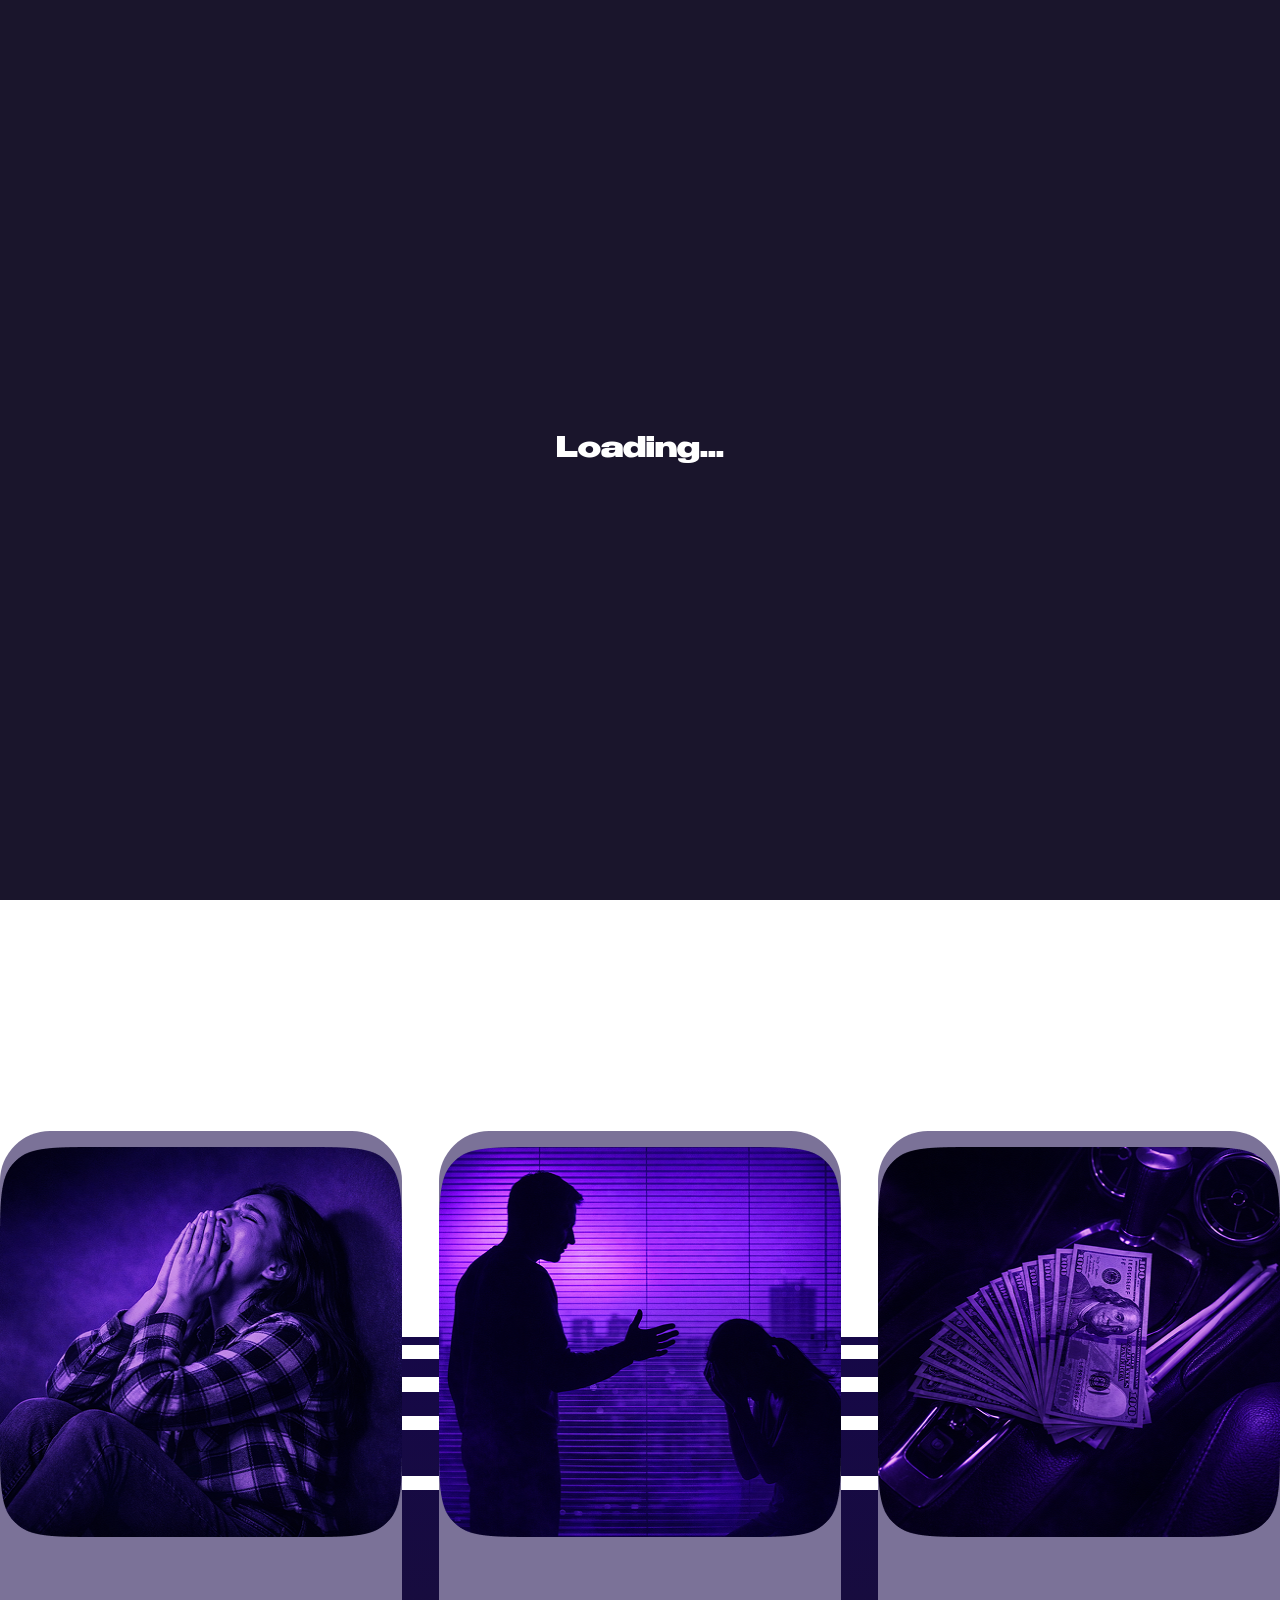
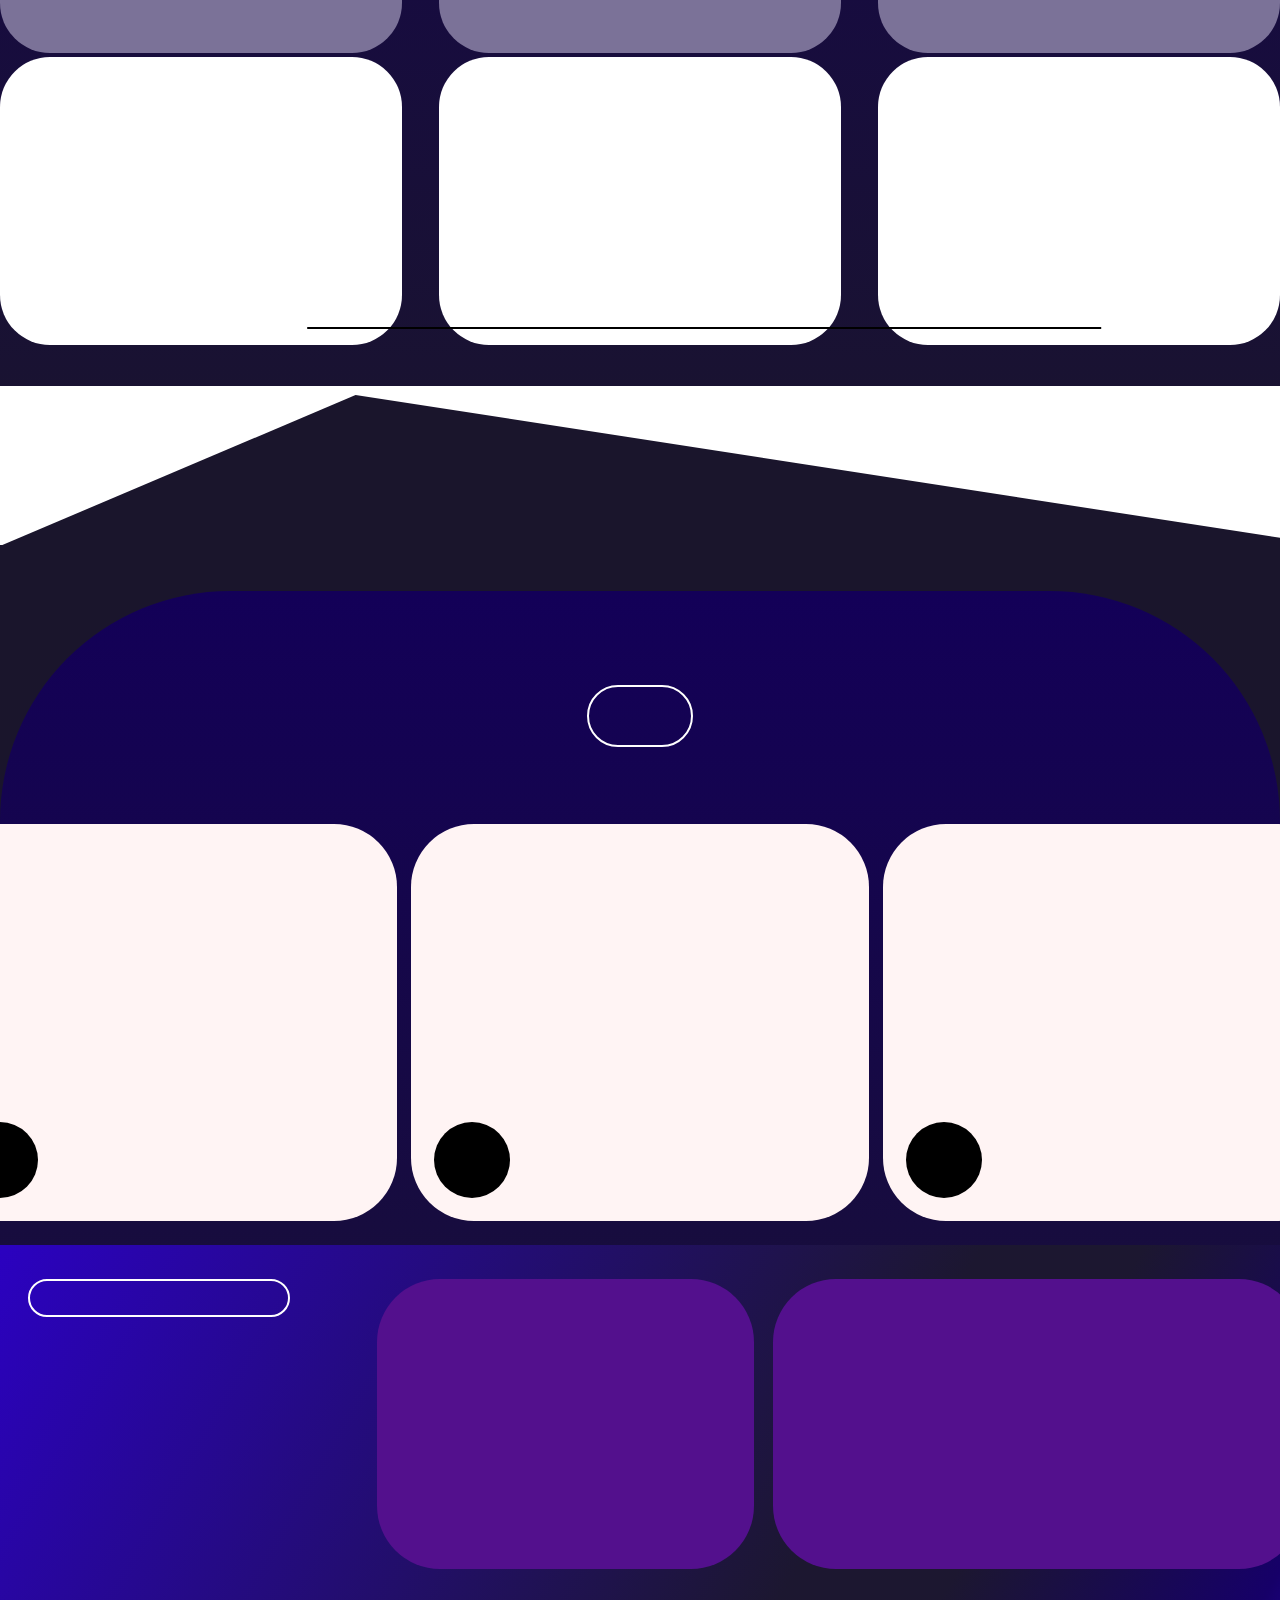
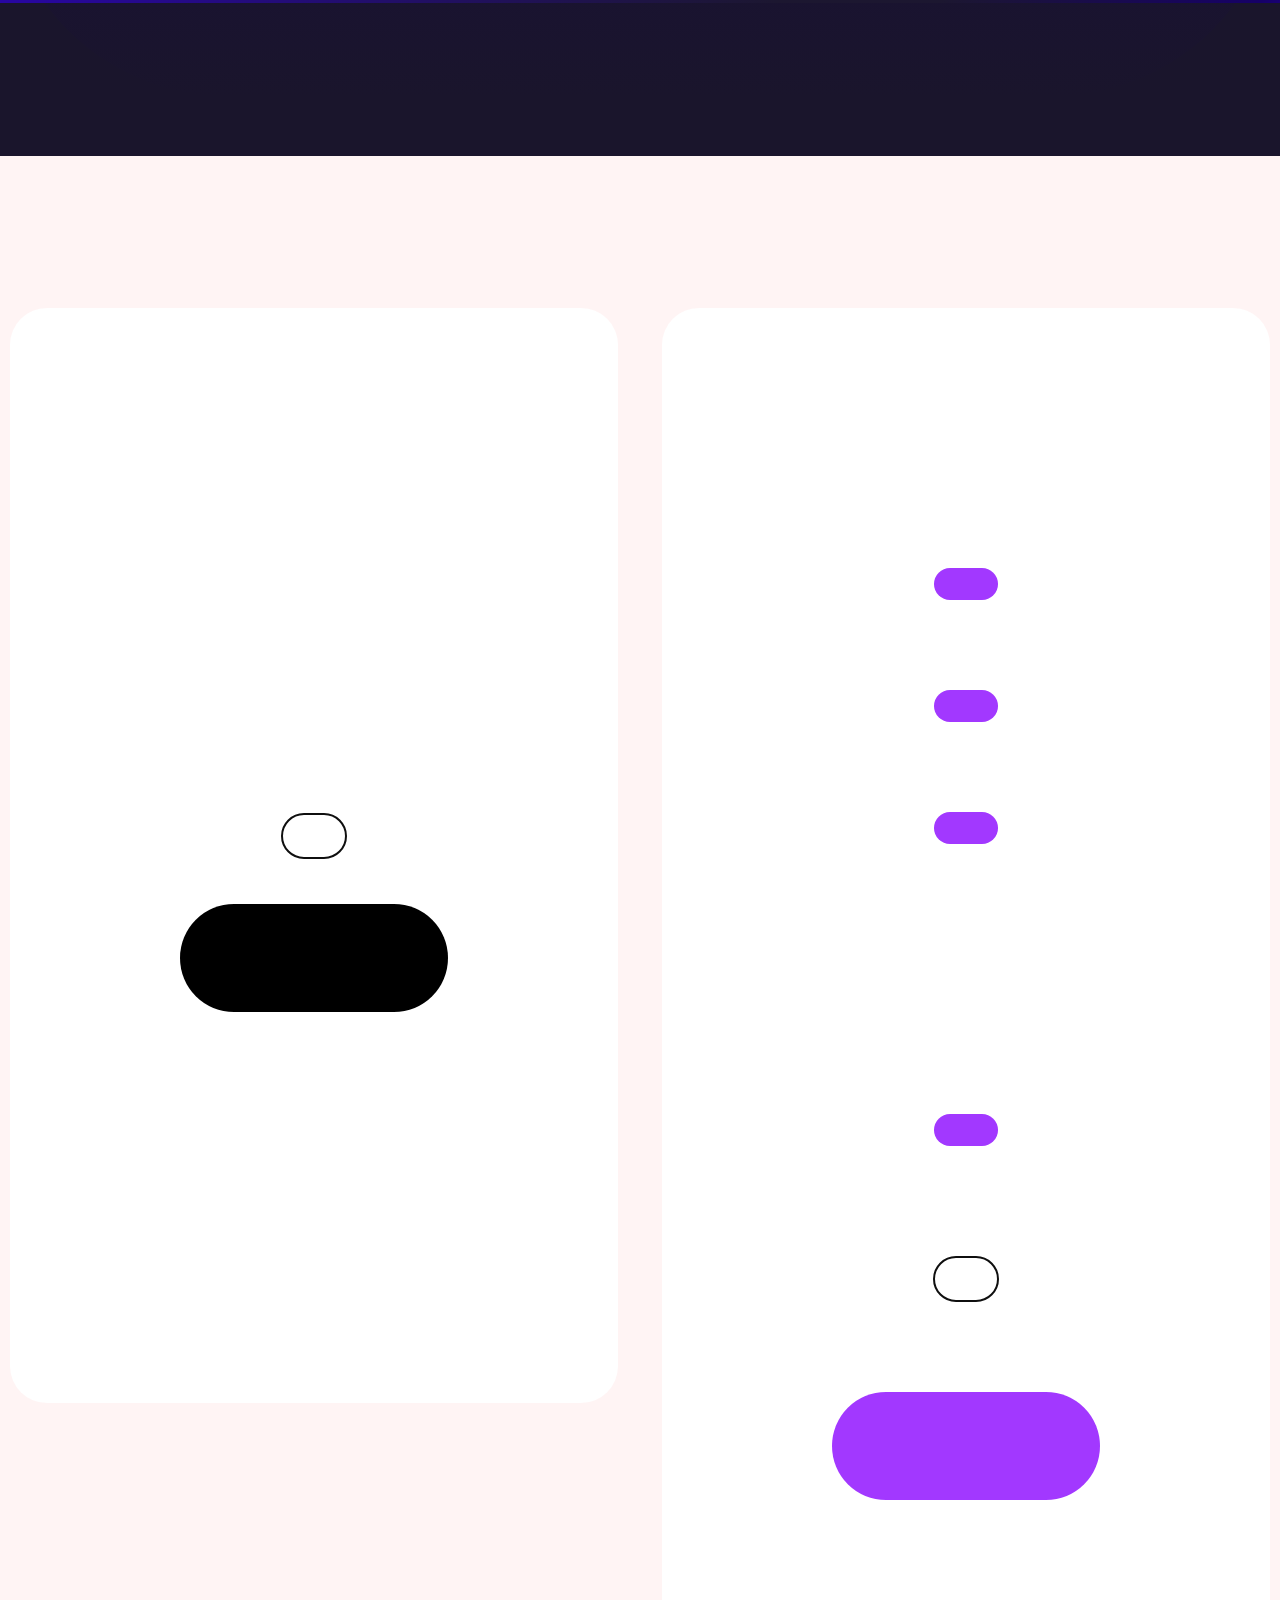
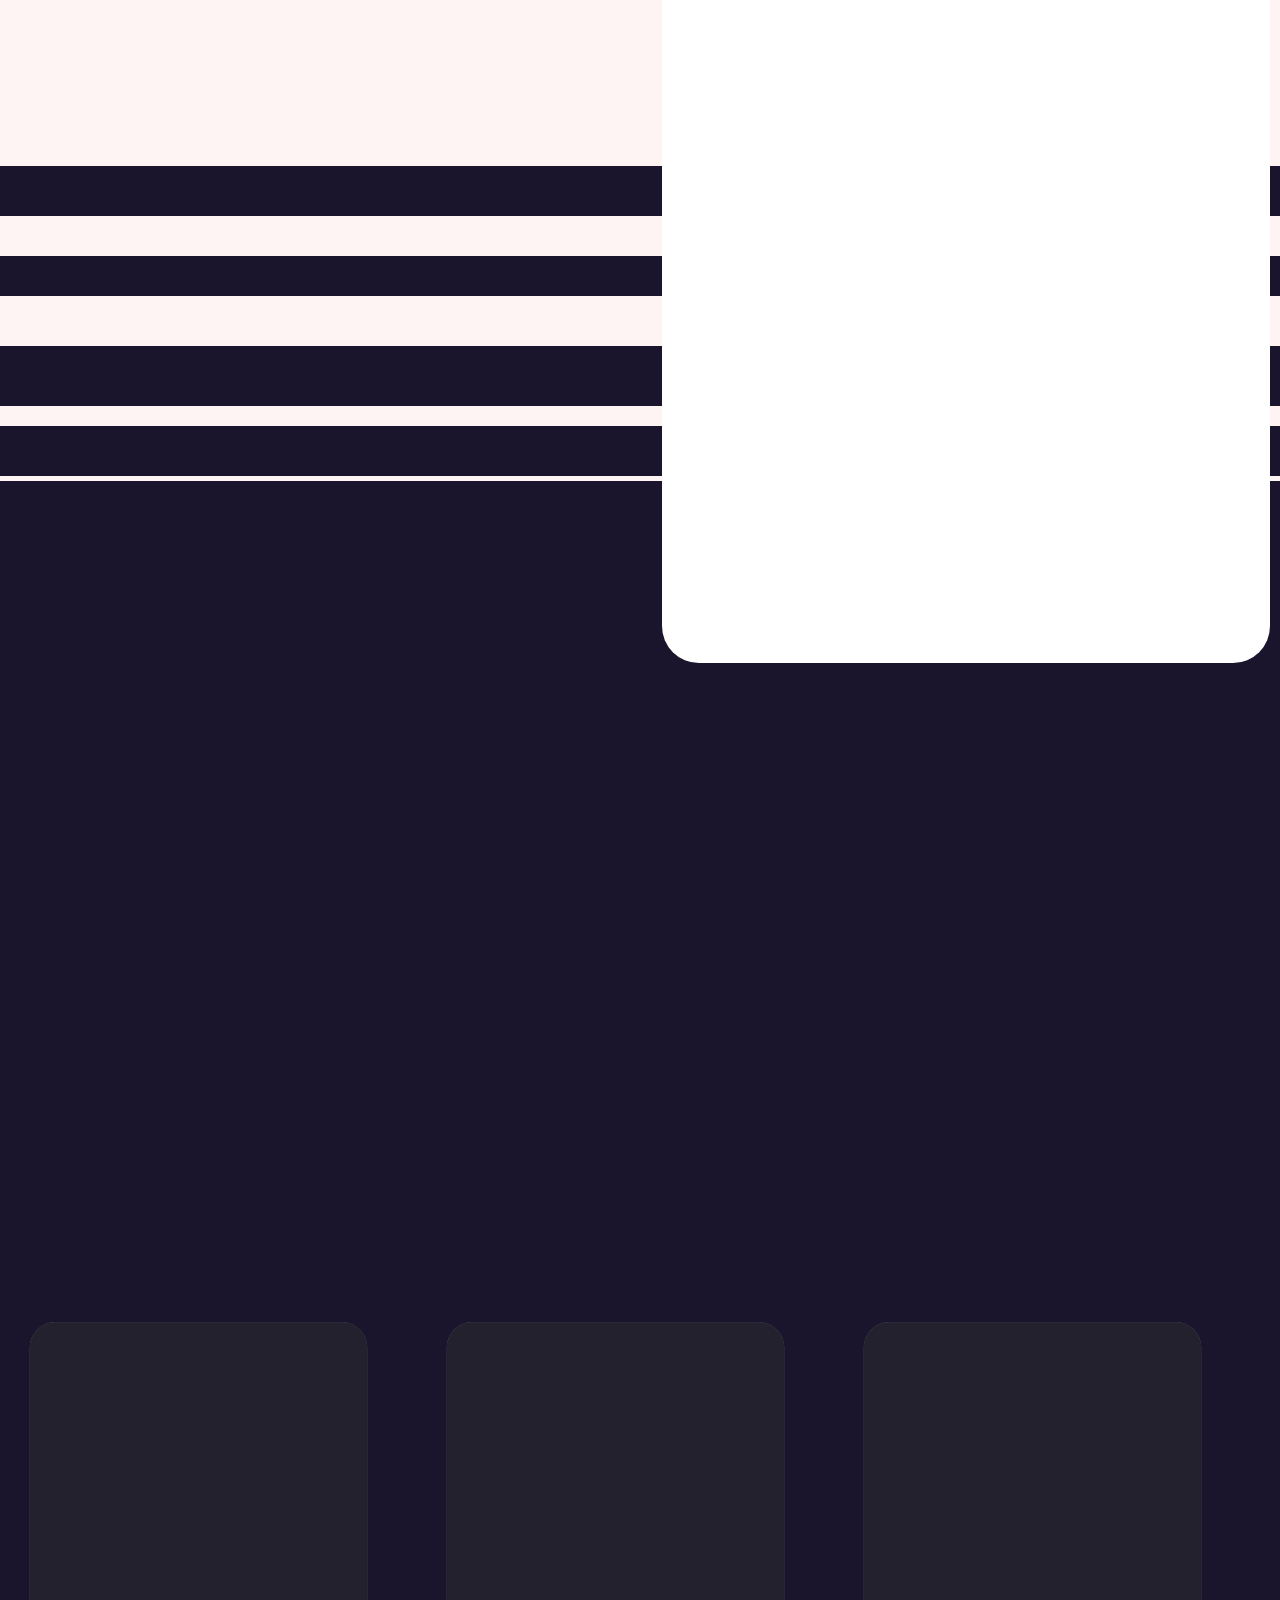
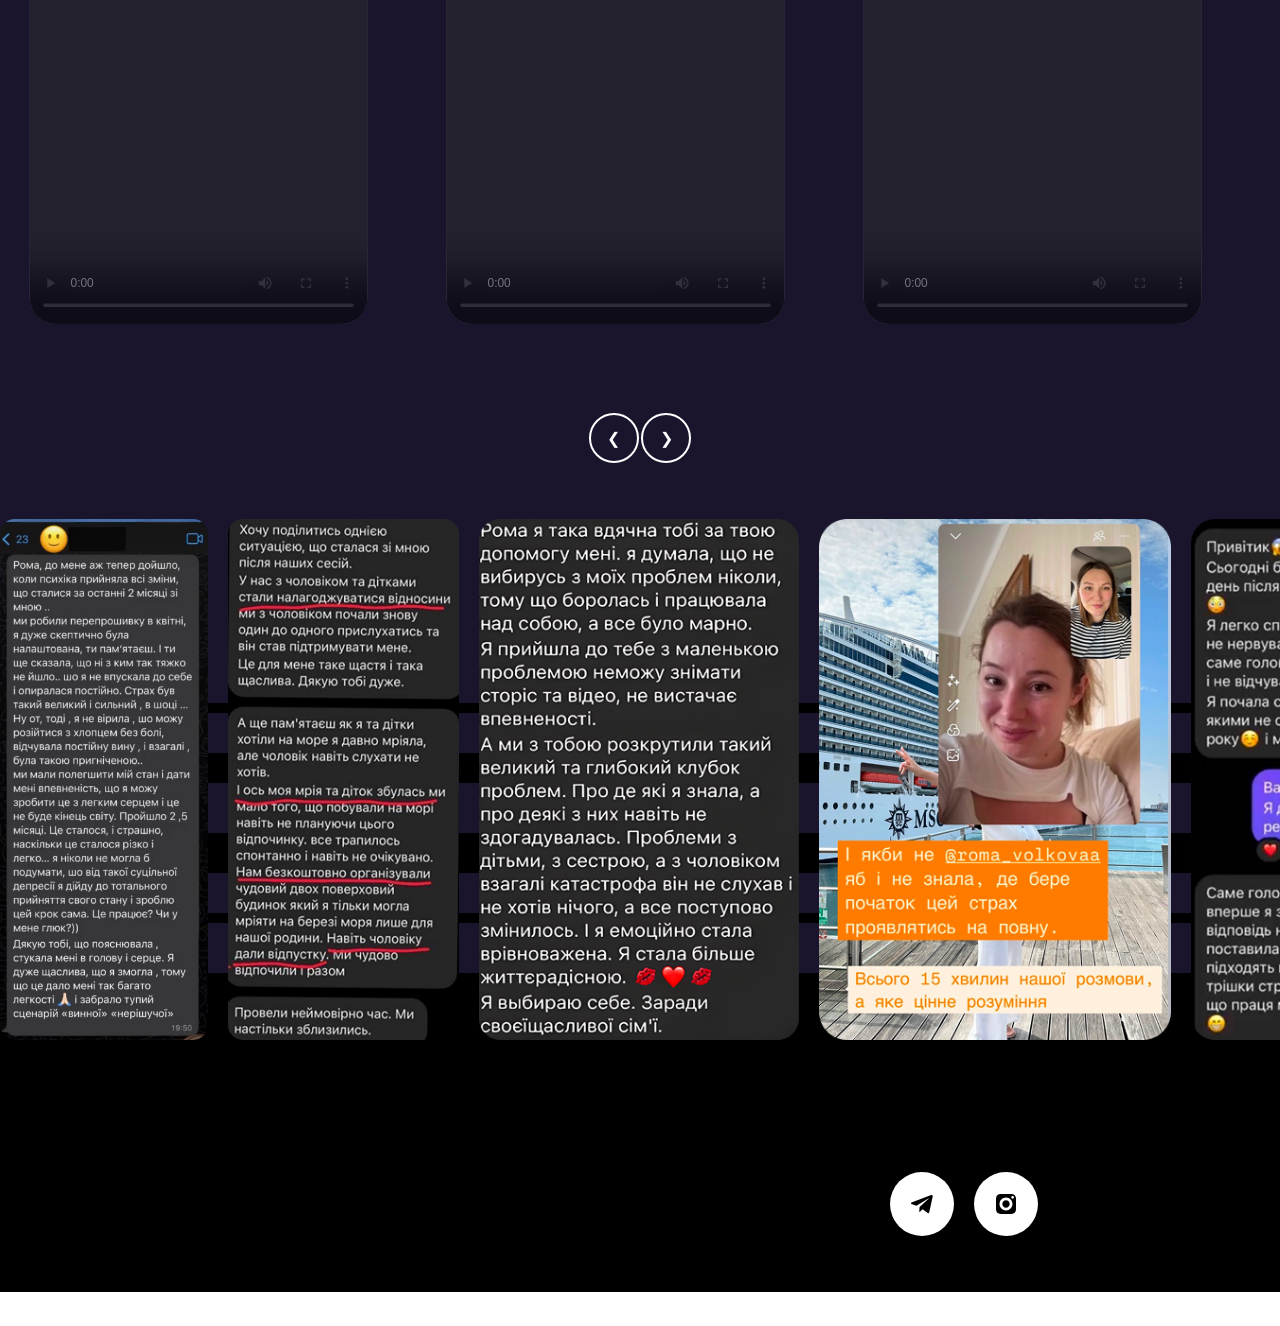
==== commit f0f0376e: "pravki" ====
--- a/public/index.html
+++ b/public/index.html
@@ -17,7 +17,7 @@
     <header>
       <section id="main" class="header-nav">
         <ul class="header-list">
-          <li class="active">
+          <li class="activeq">
             <a href="#main"><p data-key="h1"></p></a>
           </li>
           <li>
@@ -36,7 +36,9 @@
             <a href="#main"><img src="./image/mobile-icon.svg" alt="" /></a>
           </li>
           <li class="mobile-burger">
-            <button id="burger-btn"></button>
+            <button class="burger-btn" id="burger-btn">
+              <img src="./image/burger.svg" alt="" />
+            </button>
           </li>
         </ul>
         <!--  -->
@@ -48,7 +50,9 @@
                   <a class="burger-logo" href="#main"
                     ><img src="./image/mobile-icon.svg" alt=""
                   /></a>
-                  <button class="close-btn" id="close-btn">✕</button>
+                  <button class="close-btn" id="close-btn">
+                    <img src="./image/mobile-close.svg" alt="" />
+                  </button>
                 </li>
                 <li class="burger-active">
                   <a href="#main"><p data-key="h1"></p></a>
@@ -66,17 +70,25 @@
                   <a href="#gallery"><p data-key="h5"></p></a>
                 </li>
                 <li class="burger-btnt">
-                  <a class="burger-arrow"  href="#">
+                  <a class="burger-arrow" href="https://secure.wayforpay.com/button/b0b3aa9b8fed0">
                     <img src="./image/burger-arrow.svg" alt="" />
                   </a>
                   <p>Почати 3-денний старт</p>
                 </li>
                 <li class="burger-link">
                   <div>
-                    <p></p>
-                    <p></p>
+                    <p class="burger-link-first">TRANSFORMATION CODE</p>
+                    <p class="burger-link-sec">Усі права захищені</p>
                   </div>
-                  
+                  <a
+                    class="burger-icon"
+                    href="https://www.instagram.com/r__volkova"
+                  >
+                    <img src="./image/white-icon.svg" alt="" />
+                  </a>
+                  <a class="burger-icon" href="https://t.me/romochka11">
+                    <img src="./image/white-icon2.svg" alt="" />
+                  </a>
                 </li>
               </ul>
             </nav>
@@ -285,10 +297,10 @@
         >
           <path d="M0,191 L400,40  L1500,191 Z"></path>
         </svg>
-        <h2 class="what-title text left" data-key="q1"></h2>
+        <h2 class="what-title" data-key="q1"></h2>
 
         <div class="what-container">
-          <h3 class="what-container-title active" data-key="q2"></h3>
+          <h3 class="what-container-title activeq" data-key="q2"></h3>
           <div class="what-cont-cont">
             <div class="what-card-num">
               <div>
@@ -309,7 +321,7 @@
             </div>
             <div class="what-card-num-sec">
               <div class="what-first-block">
-                <p class="what-sectitle active" data-key="q12"></p>
+                <p class="what-sectitle activeq" data-key="q12"></p>
                 <p class="what-second-text" data-key="q13"></p>
               </div>
               <div class="what-sectext">
@@ -339,7 +351,9 @@
             <p data-key="w6"></p>
             <p data-key="w7"></p>
             <p class="active-black" data-key="w8"></p>
-            <button class="format-button" data-key="w9"></button>
+            <a href="https://secure.wayforpay.com/button/b0b3aa9b8fed0">
+              <button class="format-button" data-key="w9"></button
+            ></a>
             <p data-key="w10"></p>
           </div>
           <div class="format-second">
@@ -360,7 +374,9 @@
             <p data-key="ww14"></p>
             <p class="active-black" data-key="ww15"></p>
             <p data-key="ww16"></p>
-            <button class="format-button purple-btn" data-key="ww17"></button>
+            <a href="https://secure.wayforpay.com/button/b0b3aa9b8fed0">
+              <button class="format-button purple-btn" data-key="ww17"></button
+            ></a>
             <p class="white-terxt" data-key="ww18"></p>
           </div>
           <p class="format-logoname" data-key="ww19"></p>
@@ -475,8 +491,11 @@
           <p style="font-weight: 400" data-key="t4"></p>
         </div>
         <div class="footer-design">
-          <p data-key="t5"></p>
-          <p data-key="t6"></p>
+          <a href="./admin.html" data-key="t5"></a>
+          <a
+            href="https://www.instagram.com/by.illarion/?__pwa=1"
+            data-key="t6"
+          ></a>
         </div>
         <ul class="header-second-list">
           <li>
--- a/public/css/style.css
+++ b/public/css/style.css
@@ -140,6 +140,7 @@
   transition: opacity 0.3s; /* плавная анимация при наведении */
 }
 /* 
+mobile nav
  */
 
 .mobile-menu {
@@ -185,10 +186,14 @@
 }
 
 .close-btn {
-  background: none;
+  display: flex;
+  justify-content: center;
+  align-items: center;
   border: none;
-  font-size: 24px;
-  cursor: pointer;
+  background-color: #a238ff;
+  border-radius: 9px;
+  width: 49px;
+  height: 49px;
 }
 
 .mobile-menu ul {
@@ -205,29 +210,29 @@
   font-size: 22px;
   text-decoration: none;
 }
-.burger-list{
+.burger-list {
   display: flex;
   flex-direction: column;
   align-items: center;
-  gap: 35px;
-}
-.burger-logo{
+  gap: 15px;
+}
+.burger-logo {
   width: 82px;
   height: 22px;
 }
-.burger-main{
+.burger-main {
   display: flex;
   justify-content: space-between;
   align-items: center;
- gap: calc(100vw - 160px);
-}
-.burger-active{
-  color: #A238FF;
+  gap: calc(100vw - 160px);
+}
+.burger-active {
+  color: #a238ff;
   padding: 18px 42px;
-  border: 2px solid #A238FF;
+  border: 2px solid #a238ff;
   border-radius: 999px;
 }
-.burger-btnt{
+.burger-btnt {
   display: flex;
   align-items: center;
   justify-content: center;
@@ -236,12 +241,12 @@
   border: 2px solid #e4e4e4;
   border-radius: 999px;
 }
-.burger-btnt p{
+.burger-btnt p {
   font-weight: 400;
-  color: #5B5B5B;
+  color: #5b5b5b;
   font-size: 11px;
 }
-.burger-arrow{
+.burger-arrow {
   display: flex;
   align-items: center;
   justify-content: center;
@@ -249,7 +254,28 @@
   border-radius: 999px;
   border: 2px solid #000;
 }
-
+.burger-link{
+  display: flex;
+gap: 15px;
+align-items: center;
+}
+.burger-link-first{
+  font-size: 10px;
+  font-weight: 700;
+}
+.burger-link-sec{
+  font-size: 10px;
+
+}
+.burger-icon{
+  width: 48px;
+  height: 48px;
+  border-radius: 999px;
+  background-color: #000;
+  display: flex;
+  justify-content: center;
+  align-items: center;
+}
 
 /* animation
 WWWWWWWWWWWWWWWWWWWWWWWWWWWWWWWWWWWW
@@ -316,7 +342,7 @@
   gap: 5px;
 }
 .header-list p {
-  padding: 15px 30px 15px 30px;
+  padding: 15px 20px 15px 20px;
 
   color: #ffffff;
   font-weight: 600;
@@ -327,7 +353,7 @@
 .header-list li:hover {
   transform: scale(1.07);
 }
-.active {
+.activeq {
   border: 2px solid #ffffff;
   border-radius: 999px;
 }
@@ -361,8 +387,19 @@
 }
 
 @media (max-width: 700px) {
+  .burger-btn {
+    border: none;
+    width: 49px;
+    height: 49px;
+    display: flex;
+    justify-content: center;
+    align-items: center;
+    border-radius: 9px;
+    background-color: #e5e5e5;
+  }
   .header-list {
     width: 100%;
+    align-items: center;
     gap: 0;
     justify-content: space-between;
     padding: 24px 30px;
@@ -397,7 +434,7 @@
 .main-sect {
   position: relative;
   padding: 0px 150px;
-  height: 860px;
+  height: 750px;
 }
 .main-sect {
   opacity: 0;
@@ -414,29 +451,29 @@
 }
 .main-num {
   position: relative;
-  width: 583px;
+  width: 400px;
   height: 255px;
+  padding-top: 50px;
 }
 
 .main-number {
   color: #b770f5;
   font-weight: 400;
-  font-size: 52px;
+  font-size: 42px;
 }
 .main-text {
   color: #ffffff;
   font-weight: 800;
-  font-size: 29px;
+  font-size: 22px;
 }
 
 .left-text .main-text {
-  width: 260px;
+  width: 220px;
 }
 .right-text {
-  right: 0;
+  left: 15px;
   top: 110px;
   position: absolute;
-  margin-left: auto;
   text-align: right;
 }
 .main-rightblock {
@@ -479,46 +516,47 @@
   transform: translateX(-50%);
   max-width: 1900px;
   width: 100%;
-  height: 376px;
+  height: 300px;
 }
 .main-block-text h2 {
   color: #ffffff;
   font-weight: 700;
-  font-size: 40px;
+  font-size: 24px;
 }
 
 .main-first-text {
   display: flex;
   align-items: center;
-  gap: 60px;
+  gap: 40px;
 }
 .main-f-text {
   font-weight: 400;
-  font-size: 130px;
+  font-size: 112px;
   color: #ffffff;
   font-family: "Benzin-ExtraBold";
 }
 
 .main-s-text {
   font-weight: 700;
-  font-size: 22px;
+  font-size: 14px;
   color: #ffffff;
+  max-width: 400px;
 }
 .main-line {
   height: 6px;
-  width: calc(100% - 1150px);
-  top: 253px;
+  width: calc(100% - 1040px);
+  top: 210px;
   position: absolute;
   background: linear-gradient(90deg, #ffffff00, #ffffff);
 }
 .main-f2-text {
   font-weight: 400;
-  font-size: 130px;
+  font-size: 112px;
   color: #ffffff;
   text-align: right;
   font-family: "Benzin-ExtraBold";
   position: absolute;
-  bottom: 34px;
+  bottom: 17px;
   right: 150px;
 }
 .main-small-text {
@@ -581,7 +619,7 @@
     letter-spacing: 30%;
   }
   .main-line {
-    top: 77px;
+    top: 75px;
     background: linear-gradient(90deg, #00000000, #000);
     width: 33px;
     height: 3px;
@@ -765,7 +803,7 @@
   letter-spacing: -0.06em;
   width: 344px;
   padding-bottom: 200px;
-  margin-left: 320px;
+  margin-left: 120px;
 }
 .who-foot-sectext {
   position: absolute;
@@ -956,7 +994,7 @@
   color: #ffffff;
   width: 827px;
   text-align: center;
-  transform: translateY(-50px) translateX(calc(-10% - 10vw));
+  transform: translateY(-80px) translateX(calc(-10% - 10vw));
   padding-bottom: 46px;
 }
 .accent {
@@ -1016,7 +1054,7 @@
   font-size: 23px;
   letter-spacing: -0.06em;
   padding-top: 39px;
-  width: 357px;
+  width: 257px;
 }
 
 .what-text-3 {
@@ -1164,8 +1202,10 @@
   .what-title {
     font-size: 31px;
     width: 370px;
-  }
-  .what-container{
+
+        transform: translateY(-30px) translateX(calc(7% - 10vw));
+  }
+  .what-container {
     padding: 0;
     border-radius: 47px;
     display: flex;
@@ -1173,95 +1213,92 @@
     align-items: center;
     justify-content: center;
   }
-  .what-card-num{
+  .what-card-num {
+    padding-top: 30px;
     flex-direction: column;
   }
-  .what-card-num-sec{
+  .what-card-num-sec {
     flex-direction: column;
     align-items: center;
     justify-content: center;
-    text-align: center  ;
+    text-align: center;
     height: 582px;
     gap: 17px;
   }
-  .what-container-title{
-    font-size: 20px;
+  .what-container-title {
+    margin-top: 16px;
+    font-size: 17px;
     padding: 12px 22px;
   }
- .what-cont-cont{
-  align-items: center;
-  
- }
- .what-card-num div{
-  width: 100vw;
-  height: 296px;
-  border-radius: 47px;
- }
- .what-text-1{
-  padding-top: 46px;
-  font-size: 26px;
-  width: 250px;
- }
- .what-text-2{
-  font-size: 18px;
-  width: 230px;
-  padding-top: 28px;
-
- }
- .what-text-3{
- width: 57px;
-  height: 57px;
-  font-size: 25px;
-  left: 31px;
-}
-
-.what-sectitle{
-  padding: 14px 38px;
-  font-size: 23px;
-  text-align: center;
-}
-.what-second-text{
-  font-size: 19px;
-}
-.what-first-block{
-  padding: 0;
-}
-.what-sectext{
-  width: 90vw;
-  border-radius: 47px;
-  height: 152px;
-
-}
-.what-first-block{
-  height: auto;
-  transform: none;
-}
-.what-sectext p{
-  font-size: 18px;
-}
-.what-textfirst{
-  width: 227px;
-}
-.what-sec{
-  width: 300px;
-}
-.what-footer{
-  flex-direction: column;
-  gap: 0;
-}
-.what-footer h2{
-  font-size: 46px;
-}
-.whatw{
-  transform: translateX(-40px) translateY(10px);
-  font-size: 17px;
-}
-.whatq{
-  transform: translateX(70px) translateY(-5px);
-  font-size: 17px;
-
-}
-
+  .what-cont-cont {
+    align-items: center;
+  }
+  .what-card-num div {
+    width: 100vw;
+    height: 296px;
+    border-radius: 47px;
+  }
+  .what-text-1 {
+    padding-top: 46px;
+    font-size: 26px;
+    width: 250px;
+  }
+  .what-text-2 {
+    font-size: 18px;
+    width: 230px;
+    padding-top: 28px;
+  }
+  .what-text-3 {
+    width: 57px;
+    height: 57px;
+    font-size: 25px;
+    left: 31px;
+  }
+
+  .what-sectitle {
+    padding: 14px 38px;
+    font-size: 23px;
+    text-align: center;
+  }
+  .what-second-text {
+    font-size: 19px;
+  }
+  .what-first-block {
+    padding: 0;
+  }
+  .what-sectext {
+    width: 90vw;
+    border-radius: 47px;
+    height: 152px;
+  }
+  .what-first-block {
+    height: auto;
+    transform: none;
+  }
+  .what-sectext p {
+    font-size: 18px;
+  }
+  .what-textfirst {
+    width: 227px;
+  }
+  .what-sec {
+    width: 300px;
+  }
+  .what-footer {
+    flex-direction: column;
+    gap: 0;
+  }
+  .what-footer h2 {
+    font-size: 46px;
+  }
+  .whatw {
+    transform: translateX(-40px) translateY(10px);
+    font-size: 17px;
+  }
+  .whatq {
+    transform: translateX(70px) translateY(-5px);
+    font-size: 17px;
+  }
 }
 /*  
 Format
@@ -1394,85 +1431,83 @@
   padding: 16px 32px;
   color: #fff;
 }
-.format-img{
+.format-img {
   display: none;
 }
 @media (max-width: 700px) {
   .format {
-  position: relative;
-  background:
-    linear-gradient(#fff4f4, #fff4f4) center 0px / 100% 800px no-repeat,
-    linear-gradient(#fff4f4, #fff4f4) center 1062px / 100% 27px no-repeat,
-    linear-gradient(#fff4f4, #fff4f4) center 1119px / 100% 15px no-repeat,
-    linear-gradient(#fff4f4, #fff4f4) center 1164px / 100% 6px no-repeat,
-    linear-gradient(#fff4f4, #fff4f4) center 1200px / 100% 2px no-repeat,
-   
-    linear-gradient(#fff4f4, #fff4f4) center 1520px / 100% 2px no-repeat,
-    linear-gradient(#fff4f4, #fff4f4) center 1552px / 100% 6px no-repeat,
-    linear-gradient(#fff4f4, #fff4f4) center 1588px / 100% 15px no-repeat,
-    linear-gradient(#fff4f4, #fff4f4) center 1633px / 100% 27px no-repeat,
-    linear-gradient(#fff4f4, #fff4f4) center 1700px / 100% 511px no-repeat,
-
-    linear-gradient(to bottom, #1a152c, #1a152c);
-}
-  .format-img{
-  display: block;
-  position: absolute;
-  width: 313px;
-  height: 142px;
-  top: -70px;
-}
+    position: relative;
+    background:
+      linear-gradient(#fff4f4, #fff4f4) center 0px / 100% 800px no-repeat,
+      linear-gradient(#fff4f4, #fff4f4) center 1062px / 100% 27px no-repeat,
+      linear-gradient(#fff4f4, #fff4f4) center 1119px / 100% 15px no-repeat,
+      linear-gradient(#fff4f4, #fff4f4) center 1164px / 100% 6px no-repeat,
+      linear-gradient(#fff4f4, #fff4f4) center 1200px / 100% 2px no-repeat,
+      linear-gradient(#fff4f4, #fff4f4) center 1520px / 100% 2px no-repeat,
+      linear-gradient(#fff4f4, #fff4f4) center 1552px / 100% 6px no-repeat,
+      linear-gradient(#fff4f4, #fff4f4) center 1588px / 100% 15px no-repeat,
+      linear-gradient(#fff4f4, #fff4f4) center 1633px / 100% 27px no-repeat,
+      linear-gradient(#fff4f4, #fff4f4) center 1700px / 100% 511px no-repeat,
+      linear-gradient(to bottom, #1a152c, #1a152c);
+  }
+  .format-img {
+    display: block;
+    position: absolute;
+    width: 313px;
+    height: 142px;
+    top: -70px;
+  }
   .format {
     display: block;
   }
-  .format-cont{
+  .format-cont {
     flex-direction: column;
     align-items: center;
     gap: 230px;
   }
-  .format-first{
+  .format-first {
     position: relative;
     height: 750px;
     gap: 30px;
     padding: 31px;
     width: 90vw;
   }
-  .format-first h3{
+  .format-first h3 {
     padding-top: 70px;
     font-size: 35px;
   }
-  .format-first p{
+  .format-first p {
     font-size: 18px;
   }
-  .format-first p:last-child{
+  .format-first p:last-child {
     color: #fff;
   }
-  .active-black{
+  .active-black {
     padding: 15px 25px;
   }
-  .format-button{
+ 
+  .format-button {
     padding: 36px 60px;
     font-size: 15px;
   }
-  .format-second{
+  .format-second {
     position: relative;
-    height: 1380px;
+    height: 1480px;
     gap: 30px;
 
     padding: 31px;
     width: 90vw;
-
-  } .format-second h3{
+  }
+  .format-second h3 {
     padding-top: 70px;
     font-size: 35px;
   }
-  .format-second p{
+  .format-second p {
     font-size: 18px;
   }
-  .format-logoname{
+  .format-logoname {
     display: none;
   }
-  
 }
 /* gallery  
 WWWWWWWWWWWWWWWWWWWWWWWWWWWWWWWWWWWW
@@ -1733,6 +1768,17 @@
   color: #fff;
   text-align: center;
 }
+.footer-design a{
+  transition: transform 0.3s ease;
+  color: #fff;
+  text-align: center;
+  cursor: pointer;
+}
+.footer-design a:hover{
+
+  transform: scale(1.07);
+}
+
 
 /*  */
 
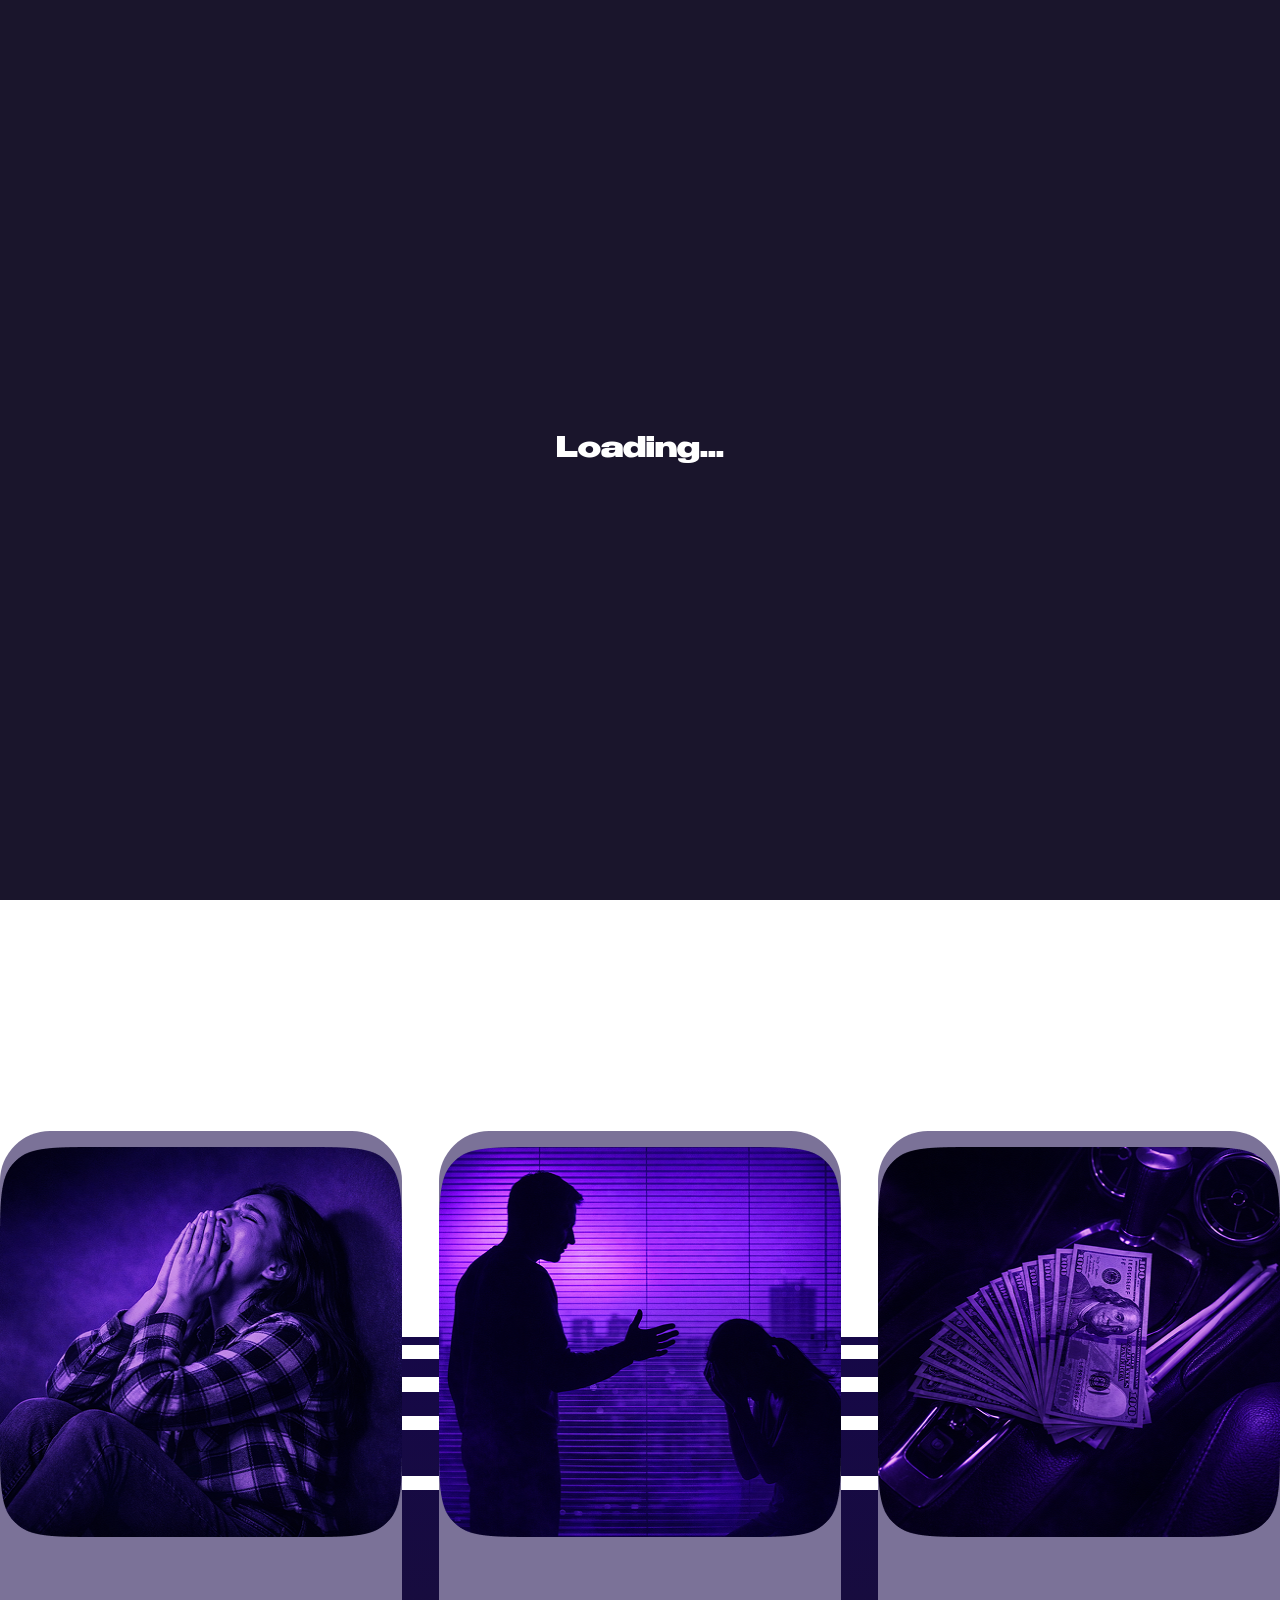
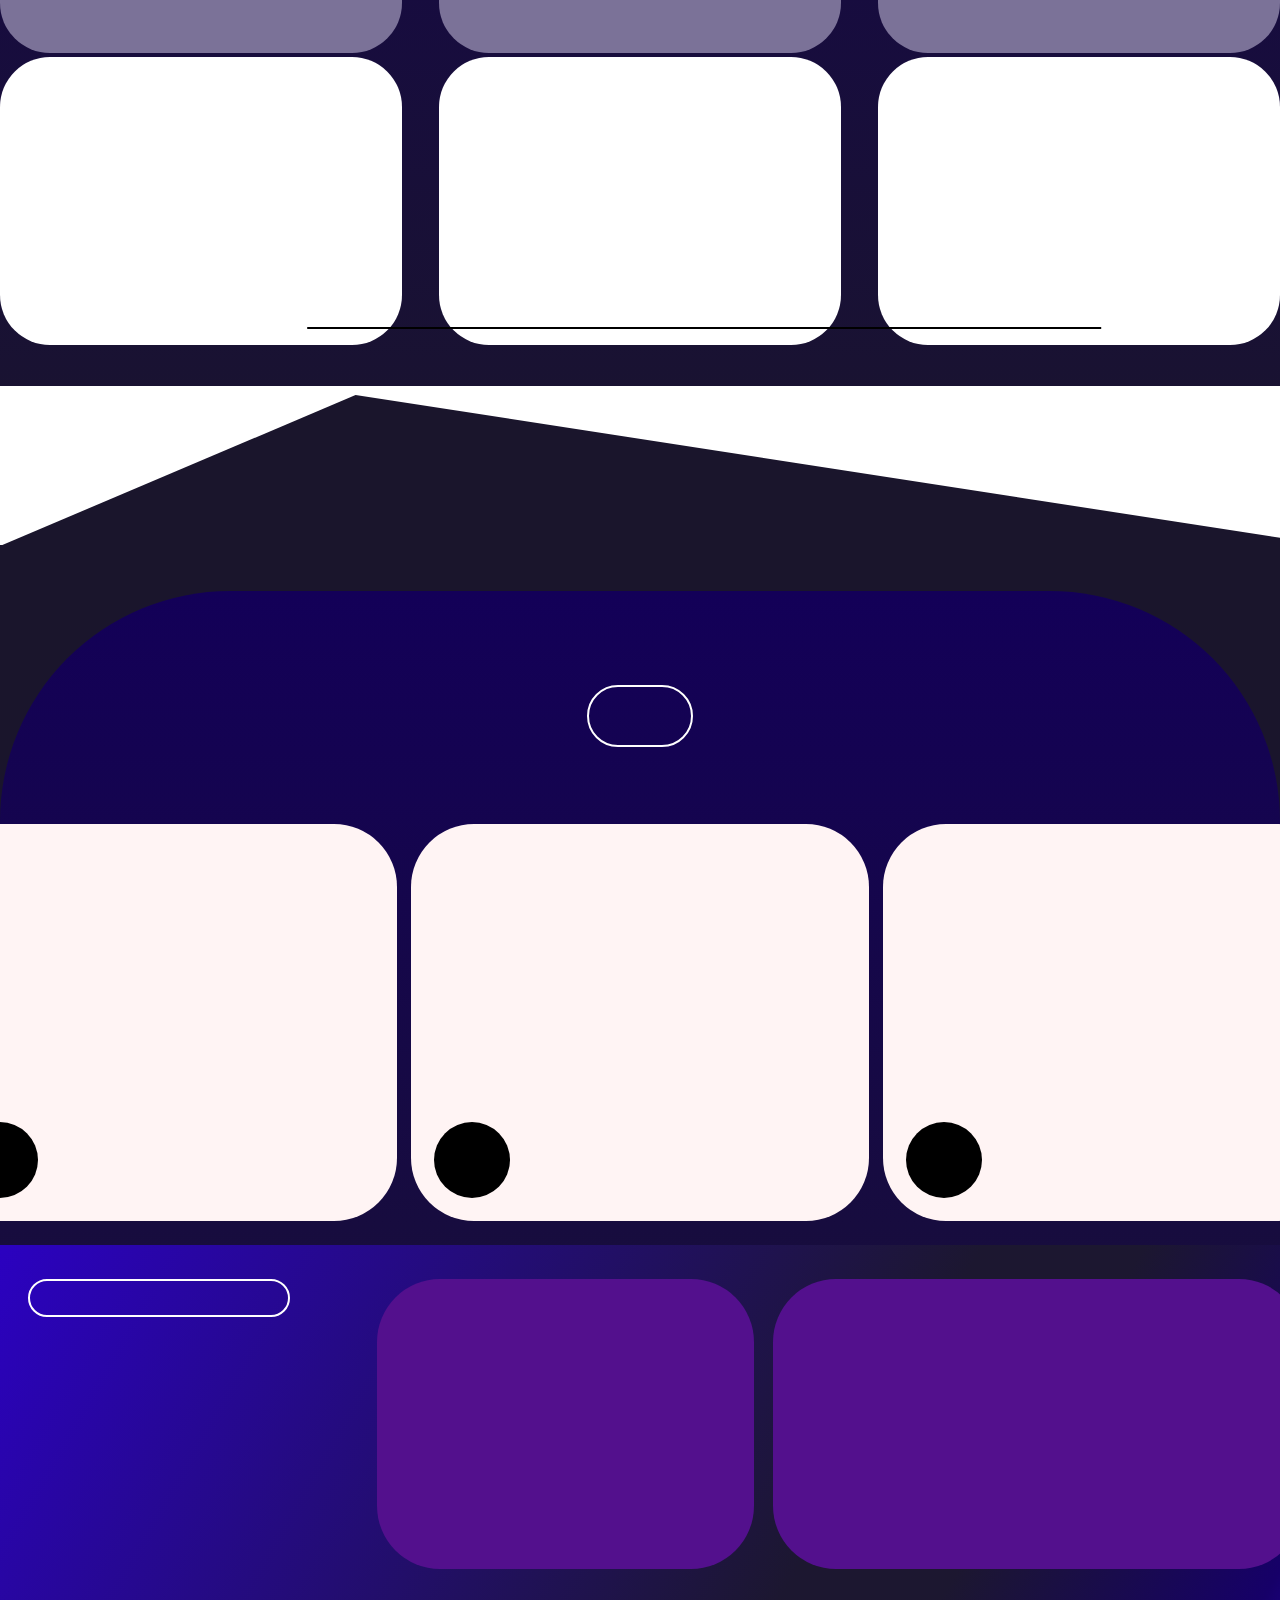
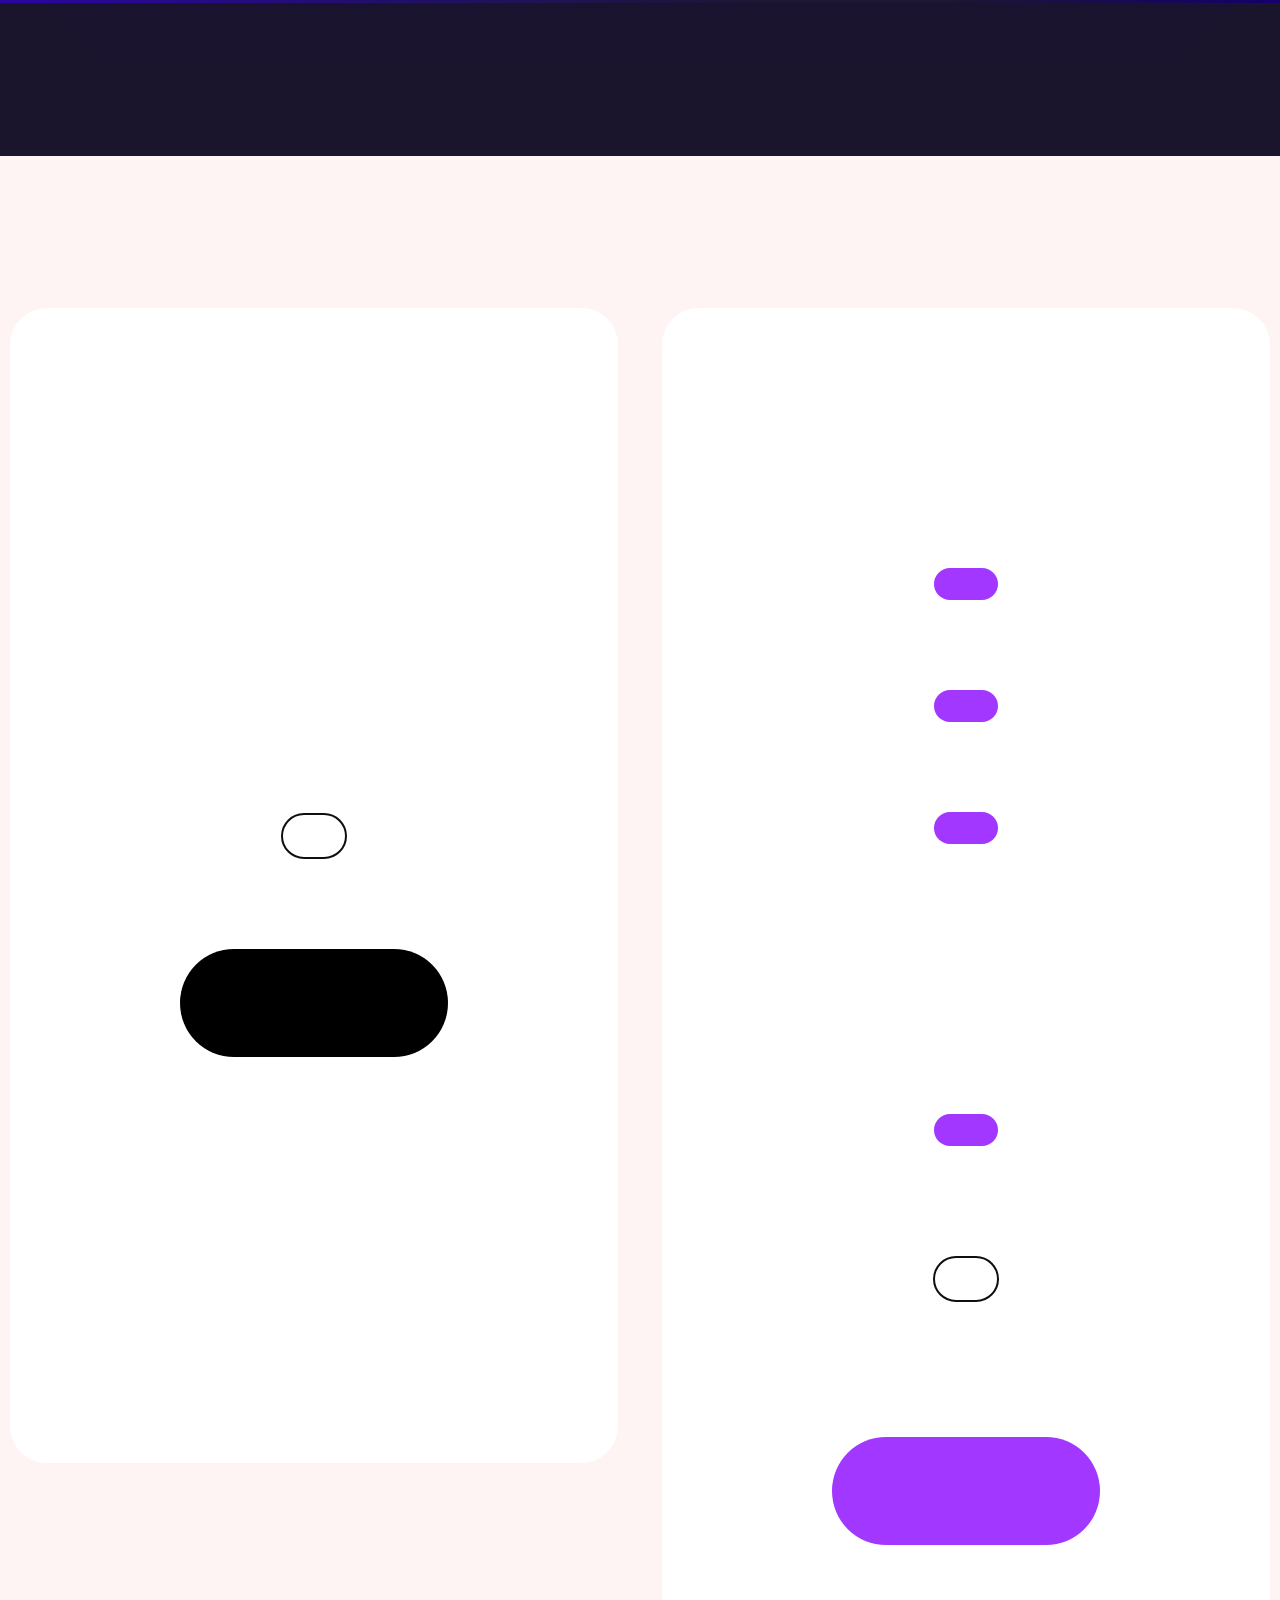
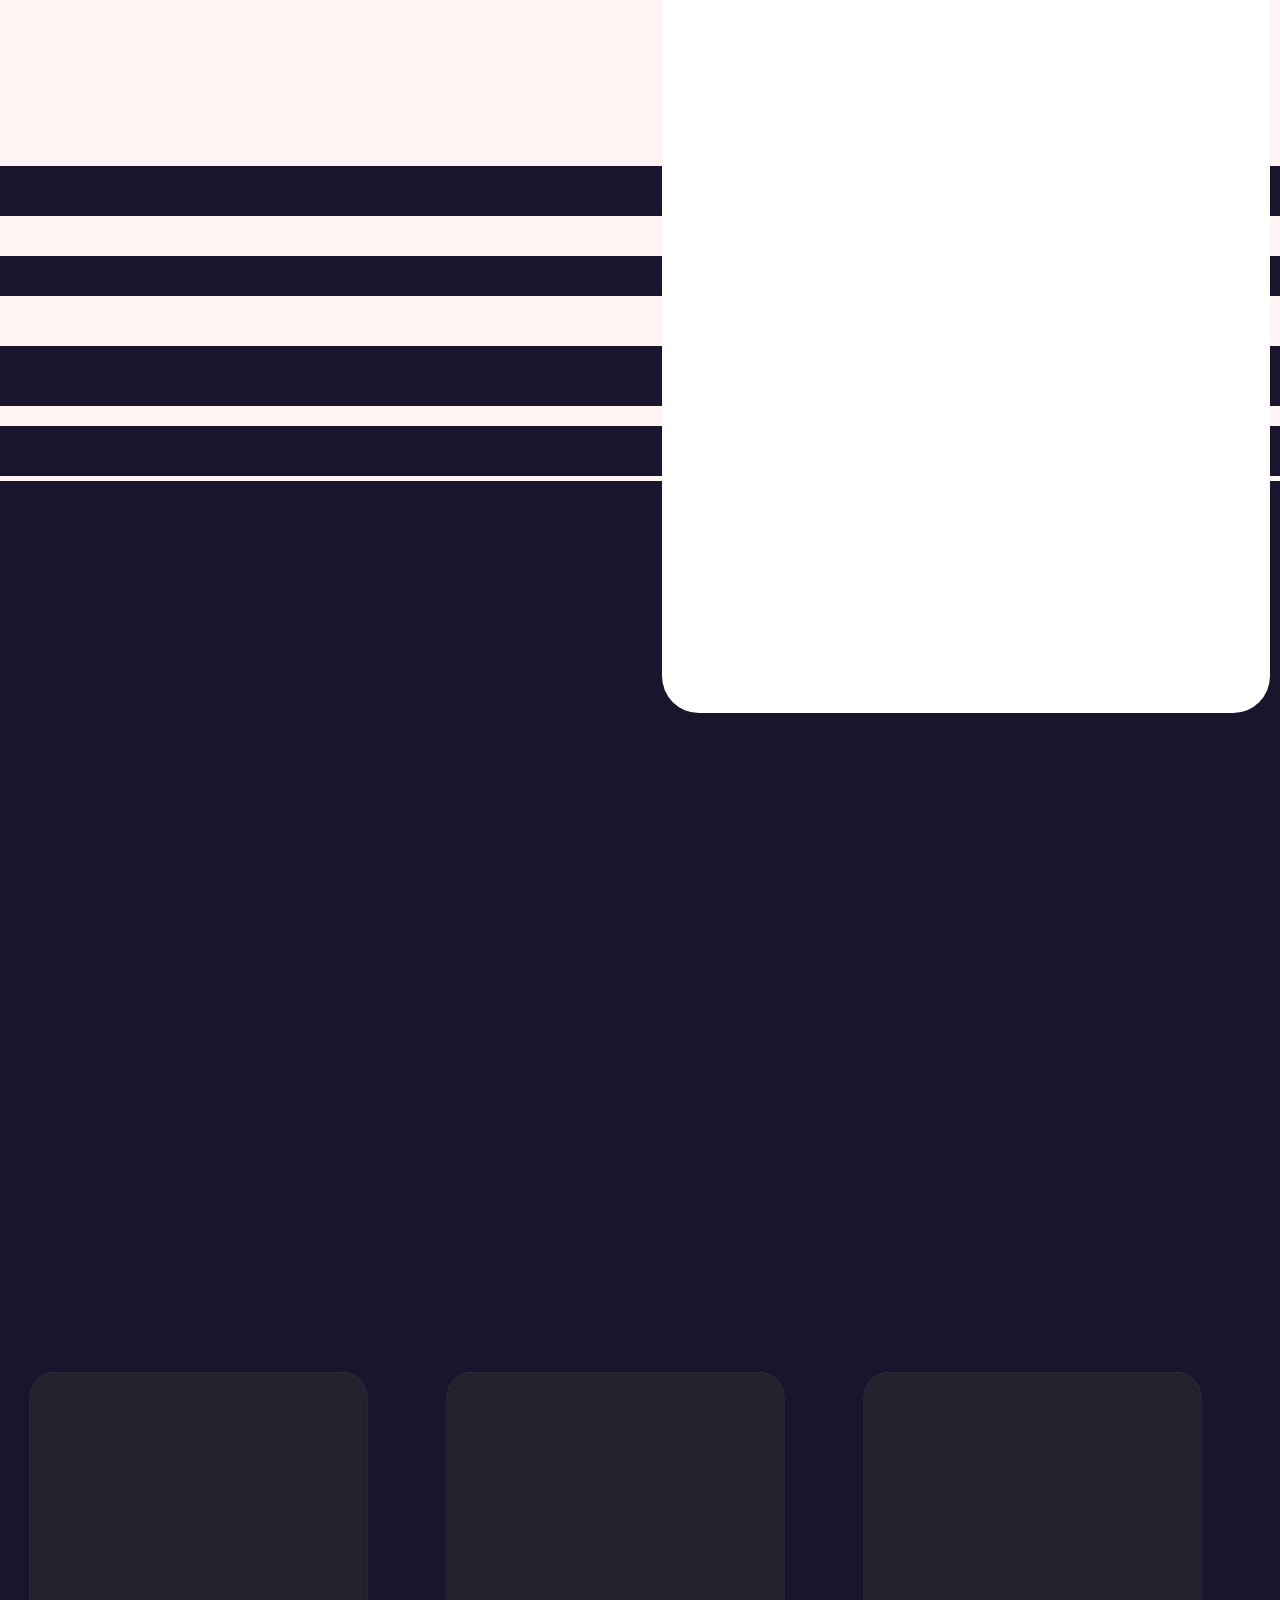
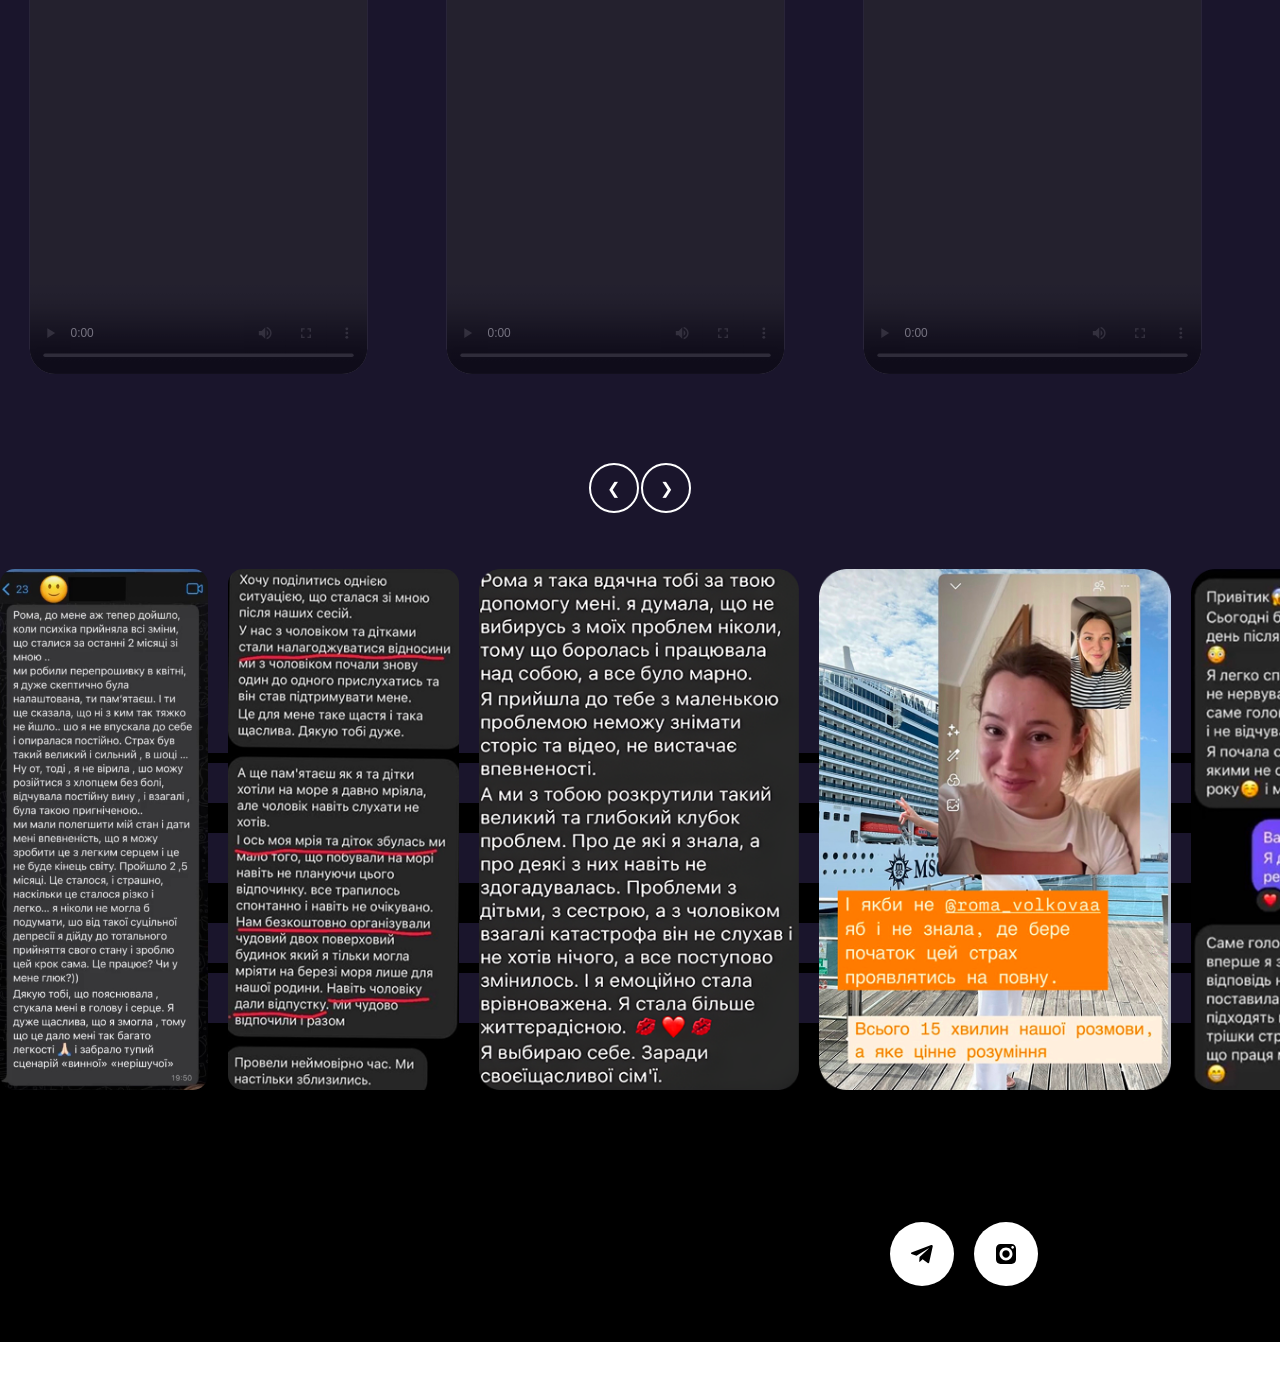
==== commit eabb5a2e: "fix: admin" ====
--- a/public/index.html
+++ b/public/index.html
@@ -70,7 +70,7 @@
                   <a href="#gallery"><p data-key="h5"></p></a>
                 </li>
                 <li class="burger-btnt">
-                  <a class="burger-arrow" href="https://secure.wayforpay.com/button/b0b3aa9b8fed0">
+                  <a class="burger-arrow" href="https://secure.wayforpay.com/button/b44302bd72366">
                     <img src="./image/burger-arrow.svg" alt="" />
                   </a>
                   <p>Почати 3-денний старт</p>
@@ -342,6 +342,7 @@
       <section class="format">
         <div class="format-cont">
           <div class="format-first">
+            <p class="text-image" data-key="g1" style="font-weight: 600;"></p>
             <img class="format-img" src="./image/format1.png" alt="" />
             <h3 data-key="w1"></h3>
             <p data-key="w2"></p>
@@ -351,12 +352,15 @@
             <p data-key="w6"></p>
             <p data-key="w7"></p>
             <p class="active-black" data-key="w8"></p>
-            <a href="https://secure.wayforpay.com/button/b0b3aa9b8fed0">
+            <p data-key="w88" style="font-weight: 800; font-size: 40px;"></p>
+            <a href="https://secure.wayforpay.com/button/b44302bd72366">
               <button class="format-button" data-key="w9"></button
             ></a>
             <p data-key="w10"></p>
           </div>
           <div class="format-second">
+            <p class="text-image" data-key="g2" style="font-weight: 600;"></p>
+            
             <img class="format-img" src="./image/fortmat2.png" alt="" />
             <h3 data-key="ww1"></h3>
             <p data-key="ww2"></p>
@@ -374,7 +378,9 @@
             <p data-key="ww14"></p>
             <p class="active-black" data-key="ww15"></p>
             <p data-key="ww16"></p>
-            <a href="https://secure.wayforpay.com/button/b0b3aa9b8fed0">
+            <p data-key="www16" style="font-weight: 800; font-size: 40px;"></p>
+
+            <a href="https://secure.wayforpay.com/button/b44302bd72366">
               <button class="format-button purple-btn" data-key="ww17"></button
             ></a>
             <p class="white-terxt" data-key="ww18"></p>
@@ -491,7 +497,7 @@
           <p style="font-weight: 400" data-key="t4"></p>
         </div>
         <div class="footer-design">
-          <a href="./admin.html" data-key="t5"></a>
+          <p href="" data-key="t5"></p>
           <a
             href="https://www.instagram.com/by.illarion/?__pwa=1"
             data-key="t6"
--- a/public/css/style.css
+++ b/public/css/style.css
@@ -346,12 +346,18 @@
 
   color: #ffffff;
   font-weight: 600;
+  transition: transform 0.3s ease;
+
 }
 .header-list li {
-  transition: transform 0.3s ease;
+   transition: transform 0.3s ease, box-shadow 0.3s ease;
+  border-radius: 999px;
+
 }
 .header-list li:hover {
   transform: scale(1.07);
+   box-shadow: 0 0 0 2px #fff;
+  border-radius: 999px;
 }
 .activeq {
   border: 2px solid #ffffff;
@@ -1365,7 +1371,7 @@
   gap: 45px;
   background-color: #fff;
   border-radius: 37px;
-  height: 1095px;
+  height: 1155px;
 }
 .format-first p {
   font-weight: 500;
@@ -1392,7 +1398,7 @@
   gap: 45px;
   background-color: #fff;
   border-radius: 37px;
-  height: 1955px;
+  height: 2005px;
 }
 .format-second p {
   font-weight: 500;
@@ -1434,7 +1440,19 @@
 .format-img {
   display: none;
 }
+.text-image{
+display: none;
+  position: absolute;
+  top: 40px;
+  left: 70px;
+  z-index: 5;
+  font-weight: 600;
+  color: #fff;
+}
 @media (max-width: 700px) {
+.text-image{
+  display: block;
+}
   .format {
     position: relative;
     background:
@@ -1468,7 +1486,7 @@
   .format-first {
     position: relative;
     height: 750px;
-    gap: 30px;
+    gap:24px;
     padding: 31px;
     width: 90vw;
   }
@@ -1492,7 +1510,7 @@
   }
   .format-second {
     position: relative;
-    height: 1480px;
+    height: 1530px;
     gap: 30px;
 
     padding: 31px;
@@ -1508,6 +1526,7 @@
   .format-logoname {
     display: none;
   }
+  
 }
 /* gallery  
 WWWWWWWWWWWWWWWWWWWWWWWWWWWWWWWWWWWW
